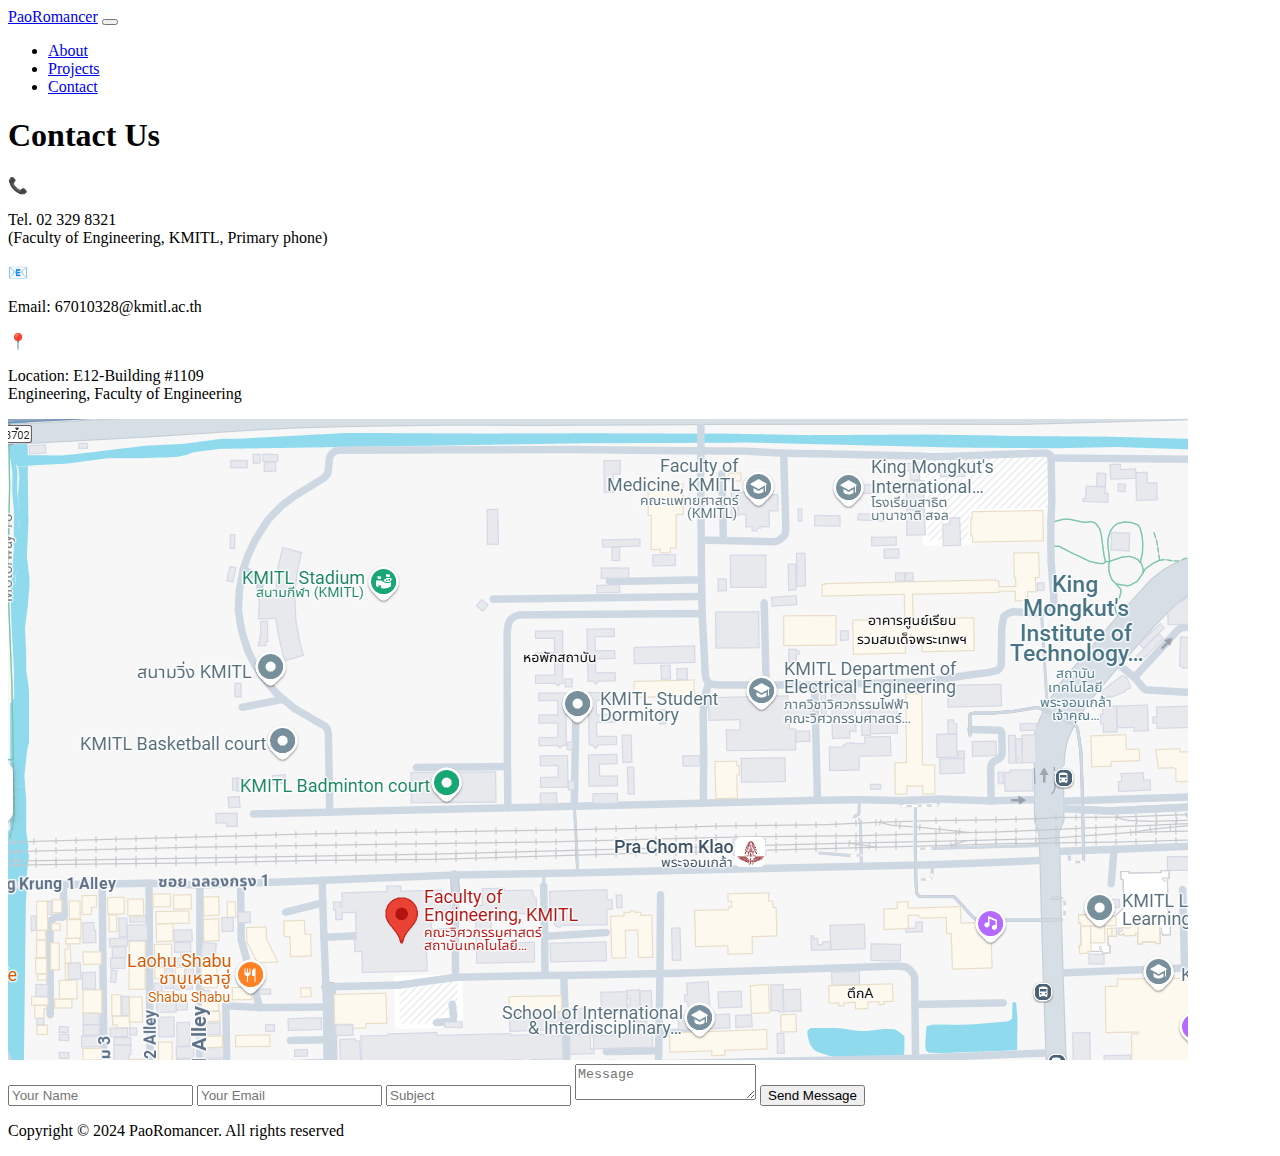
==== Contact.html @ c9e91832 "Add files via upload" ====
<!doctype html>
<html lang="en">
<head>
    <meta charset="utf-8">
    <meta name="viewport" content="width=device-width, initial-scale=1, shrink-to-fit=no">
    <meta name="description" content="">
    <meta name="author" content="">
    <title>Contact</title>
    <link rel="stylesheet" href="css/bootstrap.min.css">
    <link rel="stylesheet" href="css/unicons.css">
    <link rel="stylesheet" href="css/owl.carousel.min.css">
    <link rel="stylesheet" href="css/owl.theme.default.min.css">
    <link rel="stylesheet" href="css/tooplate-style.css">
    <link rel="stylesheet" href="css/styles.css">

</head>
<body>

<!-- MENU -->
<nav class="navbar navbar-expand-sm navbar-light">
    <div class="container">
        <a class="navbar-brand" href="index.html"><i class='uil uil-user'></i> PaoRomancer</a>
        <button class="navbar-toggler" type="button" data-toggle="collapse" data-target="#navbarNav" aria-controls="navbarNav" aria-expanded="false"
            aria-label="Toggle navigation">
            <span class="navbar-toggler-icon"></span>
        </button>
        <div class="collapse navbar-collapse" id="navbarNav">
            <ul class="navbar-nav mx-auto">
                <li class="nav-item">
                    <a href="index.html#about" class="nav-link"><span data-hover="About">About</span></a>
                </li>
                <li class="nav-item">
                    <a href="index.html#project" class="nav-link"><span data-hover="Projects">Projects</span></a>
                </li>
                <li class="nav-item">
                    <a href="Contact.html" class="nav-link"><span data-hover="Contact">Contact</span></a>
                </li>
            </ul>
        </div>
    </div>
</nav>



    <section class="contact-us">
        <h1>Contact Us</h1>
        <div class="contact-info">
            <div class="info-box">
                <span>📞</span>
                <p>Tel. 02 329 8321 <br>(Faculty of Engineering, KMITL, Primary phone)</p>
            </div>
            <div class="info-box">
                <span>📧</span>
                <p>Email: 67010328@kmitl.ac.th</p>
            </div>
            <div class="info-box">
                <span>📍</span>
                <p>Location: E12-Building #1109 <br>Engineering, Faculty of Engineering </p>
            </div>
        </div>
        <div class="form-map">
            <div class="map">
                <a href="https://www.google.com/maps/place/Faculty+of+Engineering,+KMITL/@13.7286717,100.7719203,17z/data=!4m14!1m7!3m6!1s0x311d664988a1bedf:0xcc678f180e221cd0!2sKing+Mongkut's+Institute+of+Technology+Ladkrabang!8m2!3d13.7298889!4d100.7782323!16zL20vMDRrbHZk!3m5!1s0x311d664bb802c079:0x947a912a091b0339!8m2!3d13.7274304!4d100.7724534!16s%2Fg%2F120tb6xw?authuser=0&entry=ttu&g_ep=EgoyMDI0MTExMy4xIKXMDSoASAFQAw%3D%3D" target="_blank">
                    <img src="eng.kmitlmap.png" alt="Map">
                  </a>
            </div>
            <form>
                <input type="text" name="name" placeholder="Your Name" required>
                <input type="email" name="email" placeholder="Your Email" required>
                <input type="text" name="subject" placeholder="Subject" required>
                <textarea name="message" placeholder="Message" required></textarea>
                <button type="submit">Send Message</button>
            </form>
        </div>
    </section>



<!-- FOOTER -->
<footer class="footer py-5">
    <div class="container">
        <div class="row">
            <div class="col-lg-12 col-12">                                
                <p class="copyright-text text-center">Copyright &copy; 2024 PaoRomancer. All rights reserved</p>
            </div>
        </div>
    </div>
</footer>

<script src="js/jquery-3.3.1.min.js"></script>
<script src="js/popper.min.js"></script>
<script src="js/bootstrap.min.js"></script>
<script src="js/Headroom.js"></script>
<script src="js/jQuery.headroom.js"></script>
<script src="js/owl.carousel.min.js"></script>
<script src="js/smoothscroll.js"></script>
<script src="js/custom.js"></script>


</body>
</html>
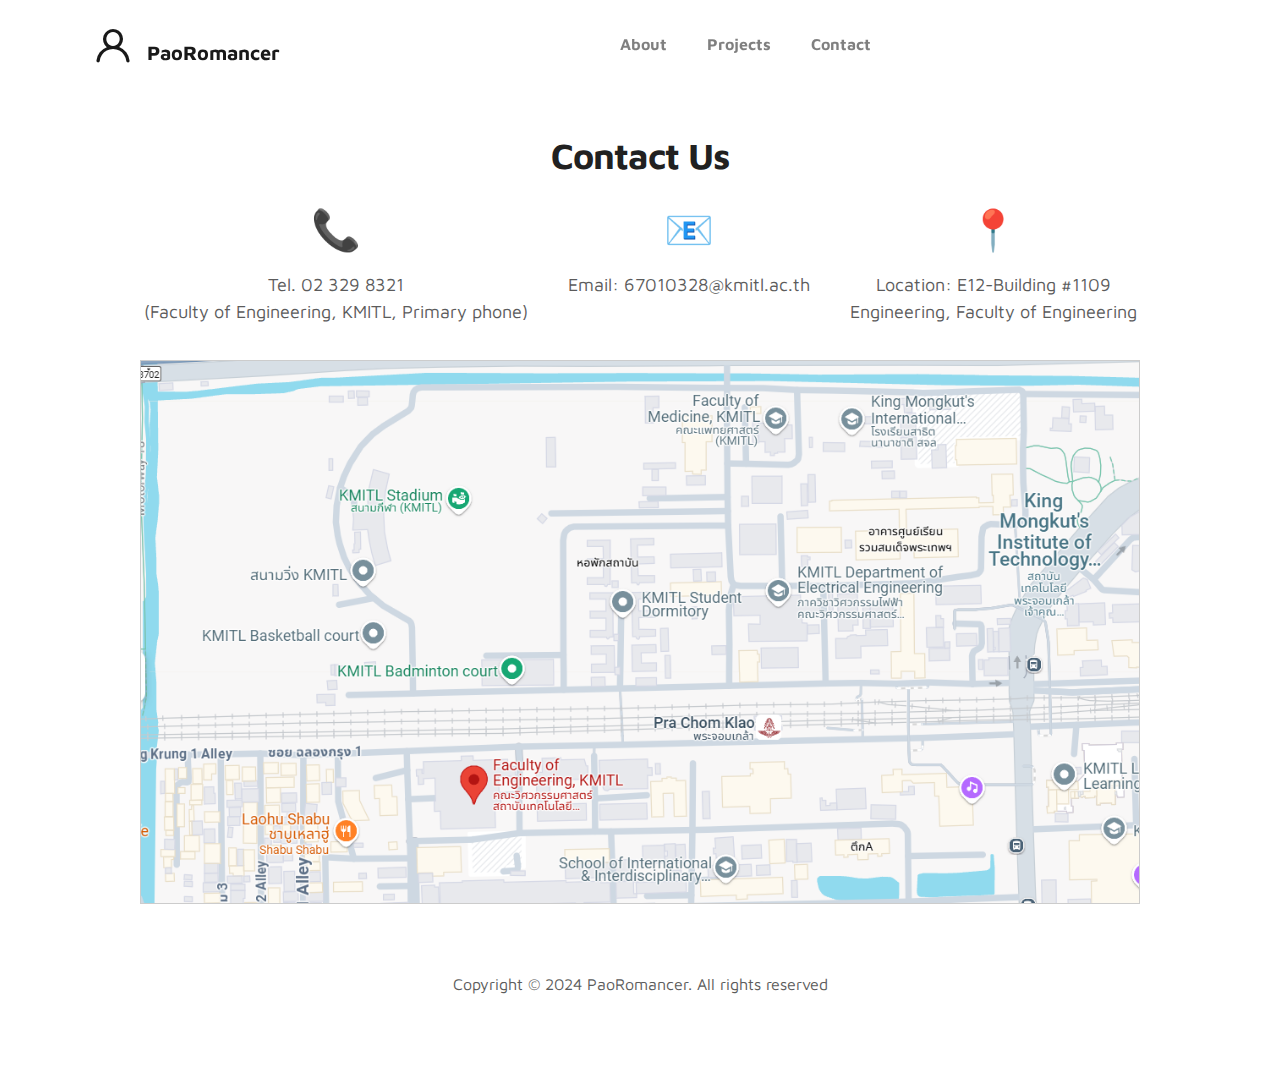
==== commit a8a3d20b: "Add files via upload" ====
--- a/Contact.html
+++ b/Contact.html
@@ -64,13 +64,6 @@
                     <img src="eng.kmitlmap.png" alt="Map">
                   </a>
             </div>
-            <form>
-                <input type="text" name="name" placeholder="Your Name" required>
-                <input type="email" name="email" placeholder="Your Email" required>
-                <input type="text" name="subject" placeholder="Subject" required>
-                <textarea name="message" placeholder="Message" required></textarea>
-                <button type="submit">Send Message</button>
-            </form>
         </div>
     </section>
 
--- a/css/unicons.css
+++ b/css/unicons.css
@@ -0,0 +1,1058 @@
+@font-face {
+  font-family: 'unicons';
+  src: url('../font/unicons.eot?42479262');
+  src: url('../font/unicons.eot?42479262#iefix') format('embedded-opentype'),
+       url('../font/unicons.woff2?42479262') format('woff2'),
+       url('../font/unicons.woff?42479262') format('woff'),
+       url('../font/unicons.ttf?42479262') format('truetype'),
+       url('../font/unicons.svg?42479262#unicons') format('svg');
+  font-weight: normal;
+  font-style: normal;
+}
+/* Chrome hack: SVG is rendered more smooth in Windozze. 100% magic, uncomment if you need it. */
+/* Note, that will break hinting! In other OS-es font will be not as sharp as it could be */
+/*
+@media screen and (-webkit-min-device-pixel-ratio:0) {
+  @font-face {
+    font-family: 'unicons';
+    src: url('../font/unicons.svg?42479262#unicons') format('svg');
+  }
+}
+*/
+ 
+ [class^="uil-"]:before, [class*=" uil-"]:before {
+  font-family: "unicons";
+  font-style: normal;
+  font-weight: normal;
+  speak: none;
+ 
+  display: inline-block;
+  text-decoration: inherit;
+  width: 1em;
+  margin-right: .2em;
+  text-align: center;
+  /* opacity: .8; */
+ 
+  /* For safety - reset parent styles, that can break glyph codes*/
+  font-variant: normal;
+  text-transform: none;
+ 
+  /* fix buttons height, for twitter bootstrap */
+  line-height: 1em;
+ 
+  /* Animation center compensation - margins should be symmetric */
+  /* remove if not needed */
+  margin-left: .2em;
+ 
+  /* you can be more comfortable with increased icons size */
+  /* font-size: 120%; */
+ 
+  /* Font smoothing. That was taken from TWBS */
+  -webkit-font-smoothing: antialiased;
+  -moz-osx-font-smoothing: grayscale;
+ 
+  /* Uncomment for 3D effect */
+  /* text-shadow: 1px 1px 1px rgba(127, 127, 127, 0.3); */
+}
+ 
+.uil-abacus:before { content: '\e800'; } /* '' */
+.uil-accessible-icon-alt:before { content: '\e801'; } /* '' */
+.uil-adjust-alt:before { content: '\e802'; } /* '' */
+.uil-adjust-circle:before { content: '\e803'; } /* '' */
+.uil-adjust-half:before { content: '\e804'; } /* '' */
+.uil-adjust:before { content: '\e805'; } /* '' */
+.uil-airplay:before { content: '\e806'; } /* '' */
+.uil-align-alt:before { content: '\e807'; } /* '' */
+.uil-align-center-alt:before { content: '\e808'; } /* '' */
+.uil-align-center-h:before { content: '\e809'; } /* '' */
+.uil-align-center-justify:before { content: '\e80a'; } /* '' */
+.uil-align-center-v:before { content: '\e80b'; } /* '' */
+.uil-align-center:before { content: '\e80c'; } /* '' */
+.uil-align-justify:before { content: '\e80d'; } /* '' */
+.uil-align-left-justify:before { content: '\e80e'; } /* '' */
+.uil-align-left:before { content: '\e80f'; } /* '' */
+.uil-align-letter-right:before { content: '\e810'; } /* '' */
+.uil-align-right-justify:before { content: '\e811'; } /* '' */
+.uil-align-right:before { content: '\e812'; } /* '' */
+.uil-align:before { content: '\e813'; } /* '' */
+.uil-ambulance:before { content: '\e814'; } /* '' */
+.uil-analysis:before { content: '\e815'; } /* '' */
+.uil-analytics:before { content: '\e816'; } /* '' */
+.uil-anchor:before { content: '\e817'; } /* '' */
+.uil-android-phone-slash:before { content: '\e818'; } /* '' */
+.uil-angle-double-down:before { content: '\e819'; } /* '' */
+.uil-angle-double-left:before { content: '\e81a'; } /* '' */
+.uil-angle-double-right:before { content: '\e81b'; } /* '' */
+.uil-angle-double-up:before { content: '\e81c'; } /* '' */
+.uil-angle-down:before { content: '\e81d'; } /* '' */
+.uil-angle-left:before { content: '\e81e'; } /* '' */
+.uil-angle-right-b:before { content: '\e81f'; } /* '' */
+.uil-angle-right:before { content: '\e820'; } /* '' */
+.uil-angle-up:before { content: '\e821'; } /* '' */
+.uil-annoyed-alt:before { content: '\e822'; } /* '' */
+.uil-annoyed:before { content: '\e823'; } /* '' */
+.uil-apps:before { content: '\e824'; } /* '' */
+.uil-archive-alt:before { content: '\e825'; } /* '' */
+.uil-archive:before { content: '\e826'; } /* '' */
+.uil-arrow-break:before { content: '\e827'; } /* '' */
+.uil-arrow-circle-down:before { content: '\e828'; } /* '' */
+.uil-arrow-circle-left:before { content: '\e829'; } /* '' */
+.uil-arrow-circle-right:before { content: '\e82a'; } /* '' */
+.uil-arrow-circle-up:before { content: '\e82b'; } /* '' */
+.uil-arrow-compress-h:before { content: '\e82c'; } /* '' */
+.uil-arrow-down-left:before { content: '\e82d'; } /* '' */
+.uil-arrow-down-right:before { content: '\e82e'; } /* '' */
+.uil-arrow-down:before { content: '\e82f'; } /* '' */
+.uil-arrow-from-right:before { content: '\e830'; } /* '' */
+.uil-arrow-from-top:before { content: '\e831'; } /* '' */
+.uil-arrow-growth:before { content: '\e832'; } /* '' */
+.uil-arrow-left:before { content: '\e833'; } /* '' */
+.uil-arrow-random:before { content: '\e834'; } /* '' */
+.uil-arrow-resize-diagonal:before { content: '\e835'; } /* '' */
+.uil-arrow-right:before { content: '\e836'; } /* '' */
+.uil-arrow-to-bottom:before { content: '\e837'; } /* '' */
+.uil-arrow-to-right:before { content: '\e838'; } /* '' */
+.uil-arrow-up-left:before { content: '\e839'; } /* '' */
+.uil-arrow-up-right:before { content: '\e83a'; } /* '' */
+.uil-arrow-up:before { content: '\e83b'; } /* '' */
+.uil-arrows-h-alt:before { content: '\e83c'; } /* '' */
+.uil-arrows-h:before { content: '\e83d'; } /* '' */
+.uil-arrows-left-down:before { content: '\e83e'; } /* '' */
+.uil-arrows-maximize:before { content: '\e83f'; } /* '' */
+.uil-arrows-merge:before { content: '\e840'; } /* '' */
+.uil-arrows-resize-h:before { content: '\e841'; } /* '' */
+.uil-arrows-resize-v:before { content: '\e842'; } /* '' */
+.uil-arrows-resize:before { content: '\e843'; } /* '' */
+.uil-arrows-right-down:before { content: '\e844'; } /* '' */
+.uil-arrows-shrink-h:before { content: '\e845'; } /* '' */
+.uil-arrows-shrink-v:before { content: '\e846'; } /* '' */
+.uil-arrows-up-right:before { content: '\e847'; } /* '' */
+.uil-arrows-v-alt:before { content: '\e848'; } /* '' */
+.uil-arrows-v:before { content: '\e849'; } /* '' */
+.uil-at:before { content: '\e84a'; } /* '' */
+.uil-atm-card:before { content: '\e84b'; } /* '' */
+.uil-atom:before { content: '\e84c'; } /* '' */
+.uil-auto-flash:before { content: '\e84d'; } /* '' */
+.uil-award-alt:before { content: '\e84e'; } /* '' */
+.uil-award:before { content: '\e84f'; } /* '' */
+.uil-baby-carriage:before { content: '\e850'; } /* '' */
+.uil-backpack:before { content: '\e851'; } /* '' */
+.uil-backspace:before { content: '\e852'; } /* '' */
+.uil-backward:before { content: '\e853'; } /* '' */
+.uil-bag-alt:before { content: '\e854'; } /* '' */
+.uil-bag-slash:before { content: '\e855'; } /* '' */
+.uil-bag:before { content: '\e856'; } /* '' */
+.uil-ball:before { content: '\e857'; } /* '' */
+.uil-ban:before { content: '\e858'; } /* '' */
+.uil-bars:before { content: '\e859'; } /* '' */
+.uil-basketball-hoop:before { content: '\e85a'; } /* '' */
+.uil-basketball:before { content: '\e85b'; } /* '' */
+.uil-battery-bolt:before { content: '\e85c'; } /* '' */
+.uil-battery-empty:before { content: '\e85d'; } /* '' */
+.uil-bed-double:before { content: '\e85e'; } /* '' */
+.uil-bed:before { content: '\e85f'; } /* '' */
+.uil-bell-school:before { content: '\e860'; } /* '' */
+.uil-bell-slash:before { content: '\e861'; } /* '' */
+.uil-bill:before { content: '\e862'; } /* '' */
+.uil-bitcoin-circle:before { content: '\e863'; } /* '' */
+.uil-bitcoin:before { content: '\e864'; } /* '' */
+.uil-bluetooth-b:before { content: '\e865'; } /* '' */
+.uil-bolt-alt:before { content: '\e866'; } /* '' */
+.uil-bolt-slash:before { content: '\e867'; } /* '' */
+.uil-bolt:before { content: '\e868'; } /* '' */
+.uil-book-alt:before { content: '\e869'; } /* '' */
+.uil-book-medical:before { content: '\e86a'; } /* '' */
+.uil-book-open:before { content: '\e86b'; } /* '' */
+.uil-book-reader:before { content: '\e86c'; } /* '' */
+.uil-book:before { content: '\e86d'; } /* '' */
+.uil-bookmark-full:before { content: '\e86e'; } /* '' */
+.uil-bookmark:before { content: '\e86f'; } /* '' */
+.uil-books:before { content: '\e870'; } /* '' */
+.uil-boombox:before { content: '\e871'; } /* '' */
+.uil-border-alt:before { content: '\e872'; } /* '' */
+.uil-border-bottom:before { content: '\e873'; } /* '' */
+.uil-border-clear:before { content: '\e874'; } /* '' */
+.uil-border-horizontal:before { content: '\e875'; } /* '' */
+.uil-border-inner:before { content: '\e876'; } /* '' */
+.uil-border-left:before { content: '\e877'; } /* '' */
+.uil-border-out:before { content: '\e878'; } /* '' */
+.uil-border-right:before { content: '\e879'; } /* '' */
+.uil-border-top:before { content: '\e87a'; } /* '' */
+.uil-border-vertical:before { content: '\e87b'; } /* '' */
+.uil-box:before { content: '\e87c'; } /* '' */
+.uil-briefcase-alt:before { content: '\e87d'; } /* '' */
+.uil-briefcase:before { content: '\e87e'; } /* '' */
+.uil-bright:before { content: '\e87f'; } /* '' */
+.uil-brightness-empty:before { content: '\e880'; } /* '' */
+.uil-brightness-half:before { content: '\e881'; } /* '' */
+.uil-brightness-low:before { content: '\e882'; } /* '' */
+.uil-brightness-minus:before { content: '\e883'; } /* '' */
+.uil-brightness-plus:before { content: '\e884'; } /* '' */
+.uil-brightness:before { content: '\e885'; } /* '' */
+.uil-bring-bottom:before { content: '\e886'; } /* '' */
+.uil-bring-front:before { content: '\e887'; } /* '' */
+.uil-brush-alt:before { content: '\e888'; } /* '' */
+.uil-bug:before { content: '\e889'; } /* '' */
+.uil-building:before { content: '\e88a'; } /* '' */
+.uil-bullseye:before { content: '\e88b'; } /* '' */
+.uil-bus-alt:before { content: '\e88c'; } /* '' */
+.uil-bus-school:before { content: '\e88d'; } /* '' */
+.uil-bus:before { content: '\e88e'; } /* '' */
+.uil-calcualtor:before { content: '\e88f'; } /* '' */
+.uil-calculator-alt:before { content: '\e890'; } /* '' */
+.uil-calendar-alt:before { content: '\e891'; } /* '' */
+.uil-calendar-slash:before { content: '\e892'; } /* '' */
+.uil-calender:before { content: '\e893'; } /* '' */
+.uil-calling:before { content: '\e894'; } /* '' */
+.uil-camera-plus:before { content: '\e895'; } /* '' */
+.uil-camera-slash:before { content: '\e896'; } /* '' */
+.uil-camera:before { content: '\e897'; } /* '' */
+.uil-cancel:before { content: '\e898'; } /* '' */
+.uil-capsule:before { content: '\e899'; } /* '' */
+.uil-capture:before { content: '\e89a'; } /* '' */
+.uil-car-sideview:before { content: '\e89b'; } /* '' */
+.uil-car-slash:before { content: '\e89c'; } /* '' */
+.uil-car-wash:before { content: '\e89d'; } /* '' */
+.uil-car:before { content: '\e89e'; } /* '' */
+.uil-card-atm:before { content: '\e89f'; } /* '' */
+.uil-caret-right:before { content: '\e8a0'; } /* '' */
+.uil-cart:before { content: '\e8a1'; } /* '' */
+.uil-cell:before { content: '\e8a2'; } /* '' */
+.uil-celsius:before { content: '\e8a3'; } /* '' */
+.uil-chart-bar-alt:before { content: '\e8a4'; } /* '' */
+.uil-chart-bar:before { content: '\e8a5'; } /* '' */
+.uil-chart-down:before { content: '\e8a6'; } /* '' */
+.uil-chart-growth-alt:before { content: '\e8a7'; } /* '' */
+.uil-chart-growth:before { content: '\e8a8'; } /* '' */
+.uil-chart-line:before { content: '\e8a9'; } /* '' */
+.uil-chart-pie-alt:before { content: '\e8aa'; } /* '' */
+.uil-chart-pie:before { content: '\e8ab'; } /* '' */
+.uil-chart:before { content: '\e8ac'; } /* '' */
+.uil-chat-bubble-user:before { content: '\e8ad'; } /* '' */
+.uil-chat-info:before { content: '\e8ae'; } /* '' */
+.uil-chat:before { content: '\e8af'; } /* '' */
+.uil-check-circle:before { content: '\e8b0'; } /* '' */
+.uil-check-square:before { content: '\e8b1'; } /* '' */
+.uil-check:before { content: '\e8b2'; } /* '' */
+.uil-circle-layer:before { content: '\e8b3'; } /* '' */
+.uil-circle:before { content: '\e8b4'; } /* '' */
+.uil-circuit:before { content: '\e8b5'; } /* '' */
+.uil-clapper-board:before { content: '\e8b6'; } /* '' */
+.uil-clipboard-alt:before { content: '\e8b7'; } /* '' */
+.uil-clipboard-blank:before { content: '\e8b8'; } /* '' */
+.uil-clipboard-notes:before { content: '\e8b9'; } /* '' */
+.uil-clipboard:before { content: '\e8ba'; } /* '' */
+.uil-clock-eight:before { content: '\e8bb'; } /* '' */
+.uil-clock-five:before { content: '\e8bc'; } /* '' */
+.uil-clock-nine:before { content: '\e8bd'; } /* '' */
+.uil-clock-seven:before { content: '\e8be'; } /* '' */
+.uil-clock-ten:before { content: '\e8bf'; } /* '' */
+.uil-clock-three:before { content: '\e8c0'; } /* '' */
+.uil-clock-two:before { content: '\e8c1'; } /* '' */
+.uil-clock:before { content: '\e8c2'; } /* '' */
+.uil-closed-captioning:before { content: '\e8c3'; } /* '' */
+.uil-cloud-block:before { content: '\e8c4'; } /* '' */
+.uil-cloud-bookmark:before { content: '\e8c5'; } /* '' */
+.uil-cloud-check:before { content: '\e8c6'; } /* '' */
+.uil-cloud-computing:before { content: '\e8c7'; } /* '' */
+.uil-cloud-data-connection:before { content: '\e8c8'; } /* '' */
+.uil-cloud-database-tree:before { content: '\e8c9'; } /* '' */
+.uil-cloud-download:before { content: '\e8ca'; } /* '' */
+.uil-cloud-drizzle:before { content: '\e8cb'; } /* '' */
+.uil-cloud-exclamation:before { content: '\e8cc'; } /* '' */
+.uil-cloud-hail:before { content: '\e8cd'; } /* '' */
+.uil-cloud-heart:before { content: '\e8ce'; } /* '' */
+.uil-cloud-info:before { content: '\e8cf'; } /* '' */
+.uil-cloud-lock:before { content: '\e8d0'; } /* '' */
+.uil-cloud-meatball:before { content: '\e8d1'; } /* '' */
+.uil-cloud-moon-hail:before { content: '\e8d2'; } /* '' */
+.uil-cloud-moon-meatball:before { content: '\e8d3'; } /* '' */
+.uil-cloud-moon-rain:before { content: '\e8d4'; } /* '' */
+.uil-cloud-moon-showers:before { content: '\e8d5'; } /* '' */
+.uil-cloud-moon:before { content: '\e8d6'; } /* '' */
+.uil-cloud-question:before { content: '\e8d7'; } /* '' */
+.uil-cloud-rain-sun:before { content: '\e8d8'; } /* '' */
+.uil-cloud-rain:before { content: '\e8d9'; } /* '' */
+.uil-cloud-redo:before { content: '\e8da'; } /* '' */
+.uil-cloud-set:before { content: '\e8db'; } /* '' */
+.uil-cloud-share:before { content: '\e8dc'; } /* '' */
+.uil-cloud-shield:before { content: '\e8dd'; } /* '' */
+.uil-cloud-showers-alt:before { content: '\e8de'; } /* '' */
+.uil-cloud-showers-heavy:before { content: '\e8df'; } /* '' */
+.uil-cloud-showers:before { content: '\e8e0'; } /* '' */
+.uil-cloud-slash:before { content: '\e8e1'; } /* '' */
+.uil-cloud-sun-hail:before { content: '\e8e2'; } /* '' */
+.uil-cloud-sun-meatball:before { content: '\e8e3'; } /* '' */
+.uil-cloud-sun-rain-alt:before { content: '\e8e4'; } /* '' */
+.uil-cloud-sun-rain:before { content: '\e8e5'; } /* '' */
+.uil-cloud-sun-tear:before { content: '\e8e6'; } /* '' */
+.uil-cloud-sun:before { content: '\e8e7'; } /* '' */
+.uil-cloud-times:before { content: '\e8e8'; } /* '' */
+.uil-cloud-unlock:before { content: '\e8e9'; } /* '' */
+.uil-cloud-upload:before { content: '\e8ea'; } /* '' */
+.uil-cloud-wifi:before { content: '\e8eb'; } /* '' */
+.uil-cloud-wind:before { content: '\e8ec'; } /* '' */
+.uil-cloud:before { content: '\e8ed'; } /* '' */
+.uil-clouds:before { content: '\e8ee'; } /* '' */
+.uil-club:before { content: '\e8ef'; } /* '' */
+.uil-code:before { content: '\e8f0'; } /* '' */
+.uil-coffee:before { content: '\e8f1'; } /* '' */
+.uil-cog:before { content: '\e8f2'; } /* '' */
+.uil-coins:before { content: '\e8f3'; } /* '' */
+.uil-columns:before { content: '\e8f4'; } /* '' */
+.uil-comment-alt-block:before { content: '\e8f5'; } /* '' */
+.uil-comment-alt-chart-lines:before { content: '\e8f6'; } /* '' */
+.uil-comment-alt-check:before { content: '\e8f7'; } /* '' */
+.uil-comment-alt-dots:before { content: '\e8f8'; } /* '' */
+.uil-comment-alt-download:before { content: '\e8f9'; } /* '' */
+.uil-comment-alt-edit:before { content: '\e8fa'; } /* '' */
+.uil-comment-alt-exclamation:before { content: '\e8fb'; } /* '' */
+.uil-comment-alt-heart:before { content: '\e8fc'; } /* '' */
+.uil-comment-alt-image:before { content: '\e8fd'; } /* '' */
+.uil-comment-alt-info:before { content: '\e8fe'; } /* '' */
+.uil-comment-alt-lines:before { content: '\e8ff'; } /* '' */
+.uil-comment-alt-lock:before { content: '\e900'; } /* '' */
+.uil-comment-alt-medical:before { content: '\e901'; } /* '' */
+.uil-comment-alt-message:before { content: '\e902'; } /* '' */
+.uil-comment-alt-notes:before { content: '\e903'; } /* '' */
+.uil-comment-alt-plus:before { content: '\e904'; } /* '' */
+.uil-comment-alt-question:before { content: '\e905'; } /* '' */
+.uil-comment-alt-redo:before { content: '\e906'; } /* '' */
+.uil-comment-alt-search:before { content: '\e907'; } /* '' */
+.uil-comment-alt-share:before { content: '\e908'; } /* '' */
+.uil-comment-alt-shield:before { content: '\e909'; } /* '' */
+.uil-comment-alt-upload:before { content: '\e90a'; } /* '' */
+.uil-comment-alt-verify:before { content: '\e90b'; } /* '' */
+.uil-comment-alt:before { content: '\e90c'; } /* '' */
+.uil-comment-block:before { content: '\e90d'; } /* '' */
+.uil-comment-chart-line:before { content: '\e90e'; } /* '' */
+.uil-comment-check:before { content: '\e90f'; } /* '' */
+.uil-comment-dots:before { content: '\e910'; } /* '' */
+.uil-comment-download:before { content: '\e911'; } /* '' */
+.uil-comment-edit:before { content: '\e912'; } /* '' */
+.uil-comment-exclamation:before { content: '\e913'; } /* '' */
+.uil-comment-heart:before { content: '\e914'; } /* '' */
+.uil-comment-image:before { content: '\e915'; } /* '' */
+.uil-comment-info-alt:before { content: '\e916'; } /* '' */
+.uil-comment-info:before { content: '\e917'; } /* '' */
+.uil-comment-lines:before { content: '\e918'; } /* '' */
+.uil-comment-lock:before { content: '\e919'; } /* '' */
+.uil-comment-medical:before { content: '\e91a'; } /* '' */
+.uil-comment-message:before { content: '\e91b'; } /* '' */
+.uil-comment-notes:before { content: '\e91c'; } /* '' */
+.uil-comment-plus:before { content: '\e91d'; } /* '' */
+.uil-comment-question:before { content: '\e91e'; } /* '' */
+.uil-comment-redo:before { content: '\e91f'; } /* '' */
+.uil-comment-search:before { content: '\e920'; } /* '' */
+.uil-comment-share:before { content: '\e921'; } /* '' */
+.uil-comment-shield:before { content: '\e922'; } /* '' */
+.uil-comment-slash:before { content: '\e923'; } /* '' */
+.uil-comment-upload:before { content: '\e924'; } /* '' */
+.uil-comment-verify:before { content: '\e925'; } /* '' */
+.uil-comment:before { content: '\e926'; } /* '' */
+.uil-comments-alt:before { content: '\e927'; } /* '' */
+.uil-comments:before { content: '\e928'; } /* '' */
+.uil-commnet-alt-slash:before { content: '\e929'; } /* '' */
+.uil-compact-disc:before { content: '\e92a'; } /* '' */
+.uil-compass:before { content: '\e92b'; } /* '' */
+.uil-compress-alt-left:before { content: '\e92c'; } /* '' */
+.uil-compress-alt:before { content: '\e92d'; } /* '' */
+.uil-compress-arrows:before { content: '\e92e'; } /* '' */
+.uil-compress-lines:before { content: '\e92f'; } /* '' */
+.uil-compress-point:before { content: '\e930'; } /* '' */
+.uil-compress-v:before { content: '\e931'; } /* '' */
+.uil-compress:before { content: '\e932'; } /* '' */
+.uil-computer-mouse:before { content: '\e933'; } /* '' */
+.uil-confused:before { content: '\e934'; } /* '' */
+.uil-constructor:before { content: '\e935'; } /* '' */
+.uil-copy-alt:before { content: '\e936'; } /* '' */
+.uil-copy-landscape:before { content: '\e937'; } /* '' */
+.uil-copy:before { content: '\e938'; } /* '' */
+.uil-copyright:before { content: '\e939'; } /* '' */
+.uil-corner-down-left:before { content: '\e93a'; } /* '' */
+.uil-corner-down-right-alt:before { content: '\e93b'; } /* '' */
+.uil-corner-down-right:before { content: '\e93c'; } /* '' */
+.uil-corner-left-down:before { content: '\e93d'; } /* '' */
+.uil-corner-right-down:before { content: '\e93e'; } /* '' */
+.uil-corner-up-left-alt:before { content: '\e93f'; } /* '' */
+.uil-corner-up-left:before { content: '\e940'; } /* '' */
+.uil-corner-up-right-alt:before { content: '\e941'; } /* '' */
+.uil-corner-up-right:before { content: '\e942'; } /* '' */
+.uil-creative-commons-pd-alt:before { content: '\e943'; } /* '' */
+.uil-creative-commons-pd:before { content: '\e944'; } /* '' */
+.uil-crockery:before { content: '\e945'; } /* '' */
+.uil-crop-alt-rotate-left:before { content: '\e946'; } /* '' */
+.uil-crop-alt-rotate-right:before { content: '\e947'; } /* '' */
+.uil-crop-alt:before { content: '\e948'; } /* '' */
+.uil-crosshair-alt:before { content: '\e949'; } /* '' */
+.uil-crosshair:before { content: '\e94a'; } /* '' */
+.uil-crosshairs:before { content: '\e94b'; } /* '' */
+.uil-cube:before { content: '\e94c'; } /* '' */
+.uil-data-sharing:before { content: '\e94d'; } /* '' */
+.uil-database-alt:before { content: '\e94e'; } /* '' */
+.uil-database:before { content: '\e94f'; } /* '' */
+.uil-desert:before { content: '\e950'; } /* '' */
+.uil-desktop-alt-slash:before { content: '\e951'; } /* '' */
+.uil-desktop-alt:before { content: '\e952'; } /* '' */
+.uil-desktop-cloud-alt:before { content: '\e953'; } /* '' */
+.uil-desktop-slash:before { content: '\e954'; } /* '' */
+.uil-desktop:before { content: '\e955'; } /* '' */
+.uil-dialpad-alt:before { content: '\e956'; } /* '' */
+.uil-dialpad:before { content: '\e957'; } /* '' */
+.uil-diamond:before { content: '\e958'; } /* '' */
+.uil-diary-alt:before { content: '\e959'; } /* '' */
+.uil-diary:before { content: '\e95a'; } /* '' */
+.uil-dice-five:before { content: '\e95b'; } /* '' */
+.uil-dice-four:before { content: '\e95c'; } /* '' */
+.uil-dice-one:before { content: '\e95d'; } /* '' */
+.uil-dice-six:before { content: '\e95e'; } /* '' */
+.uil-dice-three:before { content: '\e95f'; } /* '' */
+.uil-dice-two:before { content: '\e960'; } /* '' */
+.uil-direction:before { content: '\e961'; } /* '' */
+.uil-directions:before { content: '\e962'; } /* '' */
+.uil-dizzy-meh:before { content: '\e963'; } /* '' */
+.uil-dna:before { content: '\e964'; } /* '' */
+.uil-document-layout-center:before { content: '\e965'; } /* '' */
+.uil-document-layout-left:before { content: '\e966'; } /* '' */
+.uil-document-layout-right:before { content: '\e967'; } /* '' */
+.uil-document:before { content: '\e968'; } /* '' */
+.uil-dollar-alt:before { content: '\e969'; } /* '' */
+.uil-dollar-sign-alt:before { content: '\e96a'; } /* '' */
+.uil-dollar-sign:before { content: '\e96b'; } /* '' */
+.uil-down-arrow:before { content: '\e96c'; } /* '' */
+.uil-download-alt:before { content: '\e96d'; } /* '' */
+.uil-dribbble:before { content: '\e96e'; } /* '' */
+.uil-drill:before { content: '\e96f'; } /* '' */
+.uil-dropbox:before { content: '\e970'; } /* '' */
+.uil-dumbbell:before { content: '\e971'; } /* '' */
+.uil-edit-alt:before { content: '\e972'; } /* '' */
+.uil-edit:before { content: '\e973'; } /* '' */
+.uil-ellipsis-h:before { content: '\e974'; } /* '' */
+.uil-ellipsis-v:before { content: '\e975'; } /* '' */
+.uil-emoji:before { content: '\e976'; } /* '' */
+.uil-enter:before { content: '\e977'; } /* '' */
+.uil-entry:before { content: '\e978'; } /* '' */
+.uil-envelope-add:before { content: '\e979'; } /* '' */
+.uil-envelope-alt:before { content: '\e97a'; } /* '' */
+.uil-envelope-block:before { content: '\e97b'; } /* '' */
+.uil-envelope-bookmark:before { content: '\e97c'; } /* '' */
+.uil-envelope-check:before { content: '\e97d'; } /* '' */
+.uil-envelope-download-alt:before { content: '\e97e'; } /* '' */
+.uil-envelope-download:before { content: '\e97f'; } /* '' */
+.uil-envelope-edit:before { content: '\e980'; } /* '' */
+.uil-envelope-exclamation:before { content: '\e981'; } /* '' */
+.uil-envelope-heart:before { content: '\e982'; } /* '' */
+.uil-envelope-info:before { content: '\e983'; } /* '' */
+.uil-envelope-lock:before { content: '\e984'; } /* '' */
+.uil-envelope-minus:before { content: '\e985'; } /* '' */
+.uil-envelope-open:before { content: '\e986'; } /* '' */
+.uil-envelope-question:before { content: '\e987'; } /* '' */
+.uil-envelope-receive:before { content: '\e988'; } /* '' */
+.uil-envelope-redo:before { content: '\e989'; } /* '' */
+.uil-envelope-search:before { content: '\e98a'; } /* '' */
+.uil-envelope-send:before { content: '\e98b'; } /* '' */
+.uil-envelope-share:before { content: '\e98c'; } /* '' */
+.uil-envelope-shield:before { content: '\e98d'; } /* '' */
+.uil-envelope-star:before { content: '\e98e'; } /* '' */
+.uil-envelope-times:before { content: '\e98f'; } /* '' */
+.uil-envelope-upload-alt:before { content: '\e990'; } /* '' */
+.uil-envelope-upload:before { content: '\e991'; } /* '' */
+.uil-envelope:before { content: '\e992'; } /* '' */
+.uil-envelopes:before { content: '\e993'; } /* '' */
+.uil-equal-circle:before { content: '\e994'; } /* '' */
+.uil-euro-circle:before { content: '\e995'; } /* '' */
+.uil-euro:before { content: '\e996'; } /* '' */
+.uil-exchange-alt:before { content: '\e997'; } /* '' */
+.uil-exchange:before { content: '\e998'; } /* '' */
+.uil-exclamation-circle:before { content: '\e999'; } /* '' */
+.uil-exclamation-octagon:before { content: '\e99a'; } /* '' */
+.uil-exclamation-triangle:before { content: '\e99b'; } /* '' */
+.uil-exclude:before { content: '\e99c'; } /* '' */
+.uil-exit:before { content: '\e99d'; } /* '' */
+.uil-expand-alt:before { content: '\e99e'; } /* '' */
+.uil-expand-arrows-alt:before { content: '\e99f'; } /* '' */
+.uil-expand-arrows:before { content: '\e9a0'; } /* '' */
+.uil-expand-from-corner:before { content: '\e9a1'; } /* '' */
+.uil-expand-left:before { content: '\e9a2'; } /* '' */
+.uil-export:before { content: '\e9a3'; } /* '' */
+.uil-exposure-alt:before { content: '\e9a4'; } /* '' */
+.uil-exposure-increase:before { content: '\e9a5'; } /* '' */
+.uil-external-link-alt:before { content: '\e9a6'; } /* '' */
+.uil-eye-slash:before { content: '\e9a7'; } /* '' */
+.uil-eye:before { content: '\e9a8'; } /* '' */
+.uil-facebook:before { content: '\e9a9'; } /* '' */
+.uil-fahrenheit:before { content: '\e9aa'; } /* '' */
+.uil-fast-mail-alt:before { content: '\e9ab'; } /* '' */
+.uil-fast-mail:before { content: '\e9ac'; } /* '' */
+.uil-favorite:before { content: '\e9ad'; } /* '' */
+.uil-feedback:before { content: '\e9ae'; } /* '' */
+.uil-file-alt:before { content: '\e9af'; } /* '' */
+.uil-file-blank:before { content: '\e9b0'; } /* '' */
+.uil-file-block-alt:before { content: '\e9b1'; } /* '' */
+.uil-file-bookmark-alt:before { content: '\e9b2'; } /* '' */
+.uil-file-check-alt:before { content: '\e9b3'; } /* '' */
+.uil-file-check:before { content: '\e9b4'; } /* '' */
+.uil-file-contract-dollar:before { content: '\e9b5'; } /* '' */
+.uil-file-copy-alt:before { content: '\e9b6'; } /* '' */
+.uil-file-download-alt:before { content: '\e9b7'; } /* '' */
+.uil-file-download:before { content: '\e9b8'; } /* '' */
+.uil-file-edit-alt:before { content: '\e9b9'; } /* '' */
+.uil-file-exclamation-alt:before { content: '\e9ba'; } /* '' */
+.uil-file-exclamation:before { content: '\e9bb'; } /* '' */
+.uil-file-heart:before { content: '\e9bc'; } /* '' */
+.uil-file-info-alt:before { content: '\e9bd'; } /* '' */
+.uil-file-landscape-alt:before { content: '\e9be'; } /* '' */
+.uil-file-landscape:before { content: '\e9bf'; } /* '' */
+.uil-file-lanscape-slash:before { content: '\e9c0'; } /* '' */
+.uil-file-lock-alt:before { content: '\e9c1'; } /* '' */
+.uil-file-medical-alt:before { content: '\e9c2'; } /* '' */
+.uil-file-medical:before { content: '\e9c3'; } /* '' */
+.uil-file-minus-alt:before { content: '\e9c4'; } /* '' */
+.uil-file-minus:before { content: '\e9c5'; } /* '' */
+.uil-file-network:before { content: '\e9c6'; } /* '' */
+.uil-file-plus-alt:before { content: '\e9c7'; } /* '' */
+.uil-file-plus:before { content: '\e9c8'; } /* '' */
+.uil-file-question-alt:before { content: '\e9c9'; } /* '' */
+.uil-file-question:before { content: '\e9ca'; } /* '' */
+.uil-file-redo-alt:before { content: '\e9cb'; } /* '' */
+.uil-file-search-alt:before { content: '\e9cc'; } /* '' */
+.uil-file-share-alt:before { content: '\e9cd'; } /* '' */
+.uil-file-shield-alt:before { content: '\e9ce'; } /* '' */
+.uil-file-slash:before { content: '\e9cf'; } /* '' */
+.uil-file-times-alt:before { content: '\e9d0'; } /* '' */
+.uil-file-times:before { content: '\e9d1'; } /* '' */
+.uil-file-upload-alt:before { content: '\e9d2'; } /* '' */
+.uil-file-upload:before { content: '\e9d3'; } /* '' */
+.uil-file:before { content: '\e9d4'; } /* '' */
+.uil-files-landscapes-alt:before { content: '\e9d5'; } /* '' */
+.uil-files-landscapes:before { content: '\e9d6'; } /* '' */
+.uil-film:before { content: '\e9d7'; } /* '' */
+.uil-filter-slash:before { content: '\e9d8'; } /* '' */
+.uil-filter:before { content: '\e9d9'; } /* '' */
+.uil-flask-potion:before { content: '\e9da'; } /* '' */
+.uil-flask:before { content: '\e9db'; } /* '' */
+.uil-flip-h-alt:before { content: '\e9dc'; } /* '' */
+.uil-flip-h:before { content: '\e9dd'; } /* '' */
+.uil-flip-v-alt:before { content: '\e9de'; } /* '' */
+.uil-flip-v:before { content: '\e9df'; } /* '' */
+.uil-flower:before { content: '\e9e0'; } /* '' */
+.uil-focus-add:before { content: '\e9e1'; } /* '' */
+.uil-focus-target:before { content: '\e9e2'; } /* '' */
+.uil-focus:before { content: '\e9e3'; } /* '' */
+.uil-folder-check:before { content: '\e9e4'; } /* '' */
+.uil-folder-download:before { content: '\e9e5'; } /* '' */
+.uil-folder-exclamation:before { content: '\e9e6'; } /* '' */
+.uil-folder-heart:before { content: '\e9e7'; } /* '' */
+.uil-folder-info:before { content: '\e9e8'; } /* '' */
+.uil-folder-lock:before { content: '\e9e9'; } /* '' */
+.uil-folder-medical:before { content: '\e9ea'; } /* '' */
+.uil-folder-minus:before { content: '\e9eb'; } /* '' */
+.uil-folder-network:before { content: '\e9ec'; } /* '' */
+.uil-folder-plus:before { content: '\e9ed'; } /* '' */
+.uil-folder-question:before { content: '\e9ee'; } /* '' */
+.uil-folder-slash:before { content: '\e9ef'; } /* '' */
+.uil-folder-times:before { content: '\e9f0'; } /* '' */
+.uil-folder-upload:before { content: '\e9f1'; } /* '' */
+.uil-folder:before { content: '\e9f2'; } /* '' */
+.uil-food:before { content: '\e9f3'; } /* '' */
+.uil-football-american:before { content: '\e9f4'; } /* '' */
+.uil-football-ball:before { content: '\e9f5'; } /* '' */
+.uil-football:before { content: '\e9f6'; } /* '' */
+.uil-forecastcloud-moon-tear:before { content: '\e9f7'; } /* '' */
+.uil-forwaded-call:before { content: '\e9f8'; } /* '' */
+.uil-forward:before { content: '\e9f9'; } /* '' */
+.uil-frown:before { content: '\e9fa'; } /* '' */
+.uil-game-structure:before { content: '\e9fb'; } /* '' */
+.uil-game:before { content: '\e9fc'; } /* '' */
+.uil-gift:before { content: '\e9fd'; } /* '' */
+.uil-glass-martini-alt-slash:before { content: '\e9fe'; } /* '' */
+.uil-glass-martini-alt:before { content: '\e9ff'; } /* '' */
+.uil-glass-martini:before { content: '\ea00'; } /* '' */
+.uil-glass-tea:before { content: '\ea01'; } /* '' */
+.uil-glass:before { content: '\ea02'; } /* '' */
+.uil-globe:before { content: '\ea03'; } /* '' */
+.uil-gold:before { content: '\ea04'; } /* '' */
+.uil-google-drive:before { content: '\ea05'; } /* '' */
+.uil-graduation-hat:before { content: '\ea06'; } /* '' */
+.uil-graph-bar:before { content: '\ea07'; } /* '' */
+.uil-grid:before { content: '\ea08'; } /* '' */
+.uil-grids:before { content: '\ea09'; } /* '' */
+.uil-grin-tongue-wink-alt:before { content: '\ea0a'; } /* '' */
+.uil-grin-tongue-wink:before { content: '\ea0b'; } /* '' */
+.uil-grin:before { content: '\ea0c'; } /* '' */
+.uil-grip-horizontal-line:before { content: '\ea0d'; } /* '' */
+.uil-hdd:before { content: '\ea0e'; } /* '' */
+.uil-headphones-alt:before { content: '\ea0f'; } /* '' */
+.uil-headphones:before { content: '\ea10'; } /* '' */
+.uil-heart-alt:before { content: '\ea11'; } /* '' */
+.uil-heart-medical:before { content: '\ea12'; } /* '' */
+.uil-heart-rate:before { content: '\ea13'; } /* '' */
+.uil-heart-sign:before { content: '\ea14'; } /* '' */
+.uil-heart:before { content: '\ea15'; } /* '' */
+.uil-heartbeat:before { content: '\ea16'; } /* '' */
+.uil-history-alt:before { content: '\ea17'; } /* '' */
+.uil-history:before { content: '\ea18'; } /* '' */
+.uil-home-alt:before { content: '\ea19'; } /* '' */
+.uil-home:before { content: '\ea1a'; } /* '' */
+.uil-horizontal-align-center:before { content: '\ea1b'; } /* '' */
+.uil-horizontal-align-left:before { content: '\ea1c'; } /* '' */
+.uil-horizontal-align-right:before { content: '\ea1d'; } /* '' */
+.uil-horizontal-distribution-center:before { content: '\ea1e'; } /* '' */
+.uil-horizontal-distribution-left:before { content: '\ea1f'; } /* '' */
+.uil-horizontal-distribution-right:before { content: '\ea20'; } /* '' */
+.uil-hunting:before { content: '\ea21'; } /* '' */
+.uil-image-alt-slash:before { content: '\ea22'; } /* '' */
+.uil-image-block:before { content: '\ea23'; } /* '' */
+.uil-image-broken:before { content: '\ea24'; } /* '' */
+.uil-image-check:before { content: '\ea25'; } /* '' */
+.uil-image-download:before { content: '\ea26'; } /* '' */
+.uil-image-edit:before { content: '\ea27'; } /* '' */
+.uil-image-lock:before { content: '\ea28'; } /* '' */
+.uil-image-minus:before { content: '\ea29'; } /* '' */
+.uil-image-plus:before { content: '\ea2a'; } /* '' */
+.uil-image-question:before { content: '\ea2b'; } /* '' */
+.uil-image-redo:before { content: '\ea2c'; } /* '' */
+.uil-image-resize-landscape:before { content: '\ea2d'; } /* '' */
+.uil-image-resize-square:before { content: '\ea2e'; } /* '' */
+.uil-image-search:before { content: '\ea2f'; } /* '' */
+.uil-image-share:before { content: '\ea30'; } /* '' */
+.uil-image-shield:before { content: '\ea31'; } /* '' */
+.uil-image-slash:before { content: '\ea32'; } /* '' */
+.uil-image-times:before { content: '\ea33'; } /* '' */
+.uil-image-upload:before { content: '\ea34'; } /* '' */
+.uil-image-v:before { content: '\ea35'; } /* '' */
+.uil-image:before { content: '\ea36'; } /* '' */
+.uil-images:before { content: '\ea37'; } /* '' */
+.uil-incoming-call:before { content: '\ea38'; } /* '' */
+.uil-info-circle:before { content: '\ea39'; } /* '' */
+.uil-instagram:before { content: '\ea3a'; } /* '' */
+.uil-invoice:before { content: '\ea3b'; } /* '' */
+.uil-jackhammer:before { content: '\ea3c'; } /* '' */
+.uil-kayak:before { content: '\ea3d'; } /* '' */
+.uil-key-skeleton-alt:before { content: '\ea3e'; } /* '' */
+.uil-key-skeleton:before { content: '\ea3f'; } /* '' */
+.uil-keyboard-alt:before { content: '\ea40'; } /* '' */
+.uil-keyboard-hide:before { content: '\ea41'; } /* '' */
+.uil-keyboard-show:before { content: '\ea42'; } /* '' */
+.uil-keyboard:before { content: '\ea43'; } /* '' */
+.uil-keyhole-circle:before { content: '\ea44'; } /* '' */
+.uil-keyhole-square-full:before { content: '\ea45'; } /* '' */
+.uil-keyhole-square:before { content: '\ea46'; } /* '' */
+.uil-kid:before { content: '\ea47'; } /* '' */
+.uil-label-alt:before { content: '\ea48'; } /* '' */
+.uil-label:before { content: '\ea49'; } /* '' */
+.uil-lamp:before { content: '\ea4a'; } /* '' */
+.uil-laptop-cloud:before { content: '\ea4b'; } /* '' */
+.uil-laptop:before { content: '\ea4c'; } /* '' */
+.uil-laughing:before { content: '\ea4d'; } /* '' */
+.uil-layer-group-slash:before { content: '\ea4e'; } /* '' */
+.uil-layer-group:before { content: '\ea4f'; } /* '' */
+.uil-layers-alt:before { content: '\ea50'; } /* '' */
+.uil-layers-slash:before { content: '\ea51'; } /* '' */
+.uil-layers:before { content: '\ea52'; } /* '' */
+.uil-left-arrow-from-left:before { content: '\ea53'; } /* '' */
+.uil-left-arrow-to-left:before { content: '\ea54'; } /* '' */
+.uil-left-indent-alt:before { content: '\ea55'; } /* '' */
+.uil-left-indent:before { content: '\ea56'; } /* '' */
+.uil-life-ring:before { content: '\ea57'; } /* '' */
+.uil-lightbulb-alt:before { content: '\ea58'; } /* '' */
+.uil-lightbulb:before { content: '\ea59'; } /* '' */
+.uil-line-alt:before { content: '\ea5a'; } /* '' */
+.uil-line-spacing:before { content: '\ea5b'; } /* '' */
+.uil-link-alt:before { content: '\ea5c'; } /* '' */
+.uil-link-broken:before { content: '\ea5d'; } /* '' */
+.uil-link-h:before { content: '\ea5e'; } /* '' */
+.uil-link:before { content: '\ea5f'; } /* '' */
+.uil-list-ui-alt:before { content: '\ea60'; } /* '' */
+.uil-list-ul:before { content: '\ea61'; } /* '' */
+.uil-location-arrow-alt:before { content: '\ea62'; } /* '' */
+.uil-location-arrow:before { content: '\ea63'; } /* '' */
+.uil-location-pin-alt:before { content: '\ea64'; } /* '' */
+.uil-location-point:before { content: '\ea65'; } /* '' */
+.uil-location:before { content: '\ea66'; } /* '' */
+.uil-lock-access:before { content: '\ea67'; } /* '' */
+.uil-lock-alt:before { content: '\ea68'; } /* '' */
+.uil-lock-open-alt:before { content: '\ea69'; } /* '' */
+.uil-lock-slash:before { content: '\ea6a'; } /* '' */
+.uil-lock:before { content: '\ea6b'; } /* '' */
+.uil-mailbox-alt:before { content: '\ea6c'; } /* '' */
+.uil-mailbox:before { content: '\ea6d'; } /* '' */
+.uil-map-marker-alt:before { content: '\ea6e'; } /* '' */
+.uil-map-marker-edit:before { content: '\ea6f'; } /* '' */
+.uil-map-marker-info:before { content: '\ea70'; } /* '' */
+.uil-map-marker-minus:before { content: '\ea71'; } /* '' */
+.uil-map-marker-plus:before { content: '\ea72'; } /* '' */
+.uil-map-marker-question:before { content: '\ea73'; } /* '' */
+.uil-map-marker-shield:before { content: '\ea74'; } /* '' */
+.uil-map-marker-slash:before { content: '\ea75'; } /* '' */
+.uil-map-marker:before { content: '\ea76'; } /* '' */
+.uil-map-pin-alt:before { content: '\ea77'; } /* '' */
+.uil-map-pin:before { content: '\ea78'; } /* '' */
+.uil-map:before { content: '\ea79'; } /* '' */
+.uil-mars:before { content: '\ea7a'; } /* '' */
+.uil-maximize-left:before { content: '\ea7b'; } /* '' */
+.uil-medal:before { content: '\ea7c'; } /* '' */
+.uil-medical-drip:before { content: '\ea7d'; } /* '' */
+.uil-medical-square-full:before { content: '\ea7e'; } /* '' */
+.uil-medical-square:before { content: '\ea7f'; } /* '' */
+.uil-medical:before { content: '\ea80'; } /* '' */
+.uil-medkit:before { content: '\ea81'; } /* '' */
+.uil-meeting-board:before { content: '\ea82'; } /* '' */
+.uil-meh-alt:before { content: '\ea83'; } /* '' */
+.uil-meh-closed-eye:before { content: '\ea84'; } /* '' */
+.uil-meh:before { content: '\ea85'; } /* '' */
+.uil-message:before { content: '\ea86'; } /* '' */
+.uil-microphone-slash:before { content: '\ea87'; } /* '' */
+.uil-microphone:before { content: '\ea88'; } /* '' */
+.uil-minus-circle:before { content: '\ea89'; } /* '' */
+.uil-minus-path:before { content: '\ea8a'; } /* '' */
+.uil-minus-square-full:before { content: '\ea8b'; } /* '' */
+.uil-minus-square:before { content: '\ea8c'; } /* '' */
+.uil-minus:before { content: '\ea8d'; } /* '' */
+.uil-missed-call:before { content: '\ea8e'; } /* '' */
+.uil-mobey-bill-slash:before { content: '\ea8f'; } /* '' */
+.uil-mobile-android-alt:before { content: '\ea90'; } /* '' */
+.uil-mobile-android:before { content: '\ea91'; } /* '' */
+.uil-mobile-vibrate:before { content: '\ea92'; } /* '' */
+.uil-modem:before { content: '\ea93'; } /* '' */
+.uil-money-bill-stack:before { content: '\ea94'; } /* '' */
+.uil-money-bill:before { content: '\ea95'; } /* '' */
+.uil-money-insert:before { content: '\ea96'; } /* '' */
+.uil-money-stack:before { content: '\ea97'; } /* '' */
+.uil-money-withdraw:before { content: '\ea98'; } /* '' */
+.uil-money-withdrawal:before { content: '\ea99'; } /* '' */
+.uil-moneybag-alt:before { content: '\ea9a'; } /* '' */
+.uil-moneybag:before { content: '\ea9b'; } /* '' */
+.uil-monitor-heart-rate:before { content: '\ea9c'; } /* '' */
+.uil-monitor:before { content: '\ea9d'; } /* '' */
+.uil-moon-eclipse:before { content: '\ea9e'; } /* '' */
+.uil-moon:before { content: '\ea9f'; } /* '' */
+.uil-moonset:before { content: '\eaa0'; } /* '' */
+.uil-mountains-sun:before { content: '\eaa1'; } /* '' */
+.uil-mountains:before { content: '\eaa2'; } /* '' */
+.uil-mouse-alt:before { content: '\eaa3'; } /* '' */
+.uil-mouse:before { content: '\eaa4'; } /* '' */
+.uil-multiply:before { content: '\eaa5'; } /* '' */
+.uil-music-note:before { content: '\eaa6'; } /* '' */
+.uil-music-tune-slash:before { content: '\eaa7'; } /* '' */
+.uil-music:before { content: '\eaa8'; } /* '' */
+.uil-n-a:before { content: '\eaa9'; } /* '' */
+.uil-navigator:before { content: '\eaaa'; } /* '' */
+.uil-nerd:before { content: '\eaab'; } /* '' */
+.uil-newspaper:before { content: '\eaac'; } /* '' */
+.uil-ninja:before { content: '\eaad'; } /* '' */
+.uil-no-entry:before { content: '\eaae'; } /* '' */
+.uil-notebooks:before { content: '\eaaf'; } /* '' */
+.uil-notes:before { content: '\eab0'; } /* '' */
+.uil-object-group:before { content: '\eab1'; } /* '' */
+.uil-object-ungroup:before { content: '\eab2'; } /* '' */
+.uil-octagon:before { content: '\eab3'; } /* '' */
+.uil-outgoing-call:before { content: '\eab4'; } /* '' */
+.uil-package:before { content: '\eab5'; } /* '' */
+.uil-padlock:before { content: '\eab6'; } /* '' */
+.uil-paint-tool:before { content: '\eab7'; } /* '' */
+.uil-panorama-h-alt:before { content: '\eab8'; } /* '' */
+.uil-panorama-h:before { content: '\eab9'; } /* '' */
+.uil-panorama-v:before { content: '\eaba'; } /* '' */
+.uil-paperclip:before { content: '\eabb'; } /* '' */
+.uil-paragraph:before { content: '\eabc'; } /* '' */
+.uil-parcel:before { content: '\eabd'; } /* '' */
+.uil-parking-square:before { content: '\eabe'; } /* '' */
+.uil-pathfinder-unite:before { content: '\eabf'; } /* '' */
+.uil-pathfinder:before { content: '\eac0'; } /* '' */
+.uil-pause-circle:before { content: '\eac1'; } /* '' */
+.uil-pause:before { content: '\eac2'; } /* '' */
+.uil-pen:before { content: '\eac3'; } /* '' */
+.uil-pentagon:before { content: '\eac4'; } /* '' */
+.uil-phone-alt:before { content: '\eac5'; } /* '' */
+.uil-phone-pause:before { content: '\eac6'; } /* '' */
+.uil-phone-slash:before { content: '\eac7'; } /* '' */
+.uil-phone-times:before { content: '\eac8'; } /* '' */
+.uil-phone-volume:before { content: '\eac9'; } /* '' */
+.uil-phone:before { content: '\eaca'; } /* '' */
+.uil-picture:before { content: '\eacb'; } /* '' */
+.uil-plane-arrival:before { content: '\eacc'; } /* '' */
+.uil-plane-departure:before { content: '\eacd'; } /* '' */
+.uil-plane-fly:before { content: '\eace'; } /* '' */
+.uil-plane:before { content: '\eacf'; } /* '' */
+.uil-play-circle:before { content: '\ead0'; } /* '' */
+.uil-play:before { content: '\ead1'; } /* '' */
+.uil-plug:before { content: '\ead2'; } /* '' */
+.uil-plus-circle:before { content: '\ead3'; } /* '' */
+.uil-plus-square:before { content: '\ead4'; } /* '' */
+.uil-plus:before { content: '\ead5'; } /* '' */
+.uil-podium:before { content: '\ead6'; } /* '' */
+.uil-polygon:before { content: '\ead7'; } /* '' */
+.uil-post-stamp:before { content: '\ead8'; } /* '' */
+.uil-postcard:before { content: '\ead9'; } /* '' */
+.uil-pound-circle:before { content: '\eada'; } /* '' */
+.uil-pound:before { content: '\eadb'; } /* '' */
+.uil-power:before { content: '\eadc'; } /* '' */
+.uil-prescription-bottle:before { content: '\eadd'; } /* '' */
+.uil-presentation-check:before { content: '\eade'; } /* '' */
+.uil-presentation-edit:before { content: '\eadf'; } /* '' */
+.uil-presentation-line:before { content: '\eae0'; } /* '' */
+.uil-presentation-lines-alt:before { content: '\eae1'; } /* '' */
+.uil-presentation-minus:before { content: '\eae2'; } /* '' */
+.uil-presentation-play:before { content: '\eae3'; } /* '' */
+.uil-presentation-plus:before { content: '\eae4'; } /* '' */
+.uil-presentation-times:before { content: '\eae5'; } /* '' */
+.uil-presentation:before { content: '\eae6'; } /* '' */
+.uil-previous:before { content: '\eae7'; } /* '' */
+.uil-pricetag-alt:before { content: '\eae8'; } /* '' */
+.uil-print-slash:before { content: '\eae9'; } /* '' */
+.uil-print:before { content: '\eaea'; } /* '' */
+.uil-processor:before { content: '\eaeb'; } /* '' */
+.uil-pump:before { content: '\eaec'; } /* '' */
+.uil-puzzle-piece:before { content: '\eaed'; } /* '' */
+.uil-question-circle:before { content: '\eaee'; } /* '' */
+.uil-rainbow:before { content: '\eaef'; } /* '' */
+.uil-raindrops-alt:before { content: '\eaf0'; } /* '' */
+.uil-raindrops:before { content: '\eaf1'; } /* '' */
+.uil-receipt-alt:before { content: '\eaf2'; } /* '' */
+.uil-receipt:before { content: '\eaf3'; } /* '' */
+.uil-record-audio:before { content: '\eaf4'; } /* '' */
+.uil-redo:before { content: '\eaf5'; } /* '' */
+.uil-refresh:before { content: '\eaf6'; } /* '' */
+.uil-registered:before { content: '\eaf7'; } /* '' */
+.uil-repeat:before { content: '\eaf8'; } /* '' */
+.uil-restaurant:before { content: '\eaf9'; } /* '' */
+.uil-right-indent-alt:before { content: '\eafa'; } /* '' */
+.uil-rope-way:before { content: '\eafb'; } /* '' */
+.uil-rotate-360:before { content: '\eafc'; } /* '' */
+.uil-rss-alt:before { content: '\eafd'; } /* '' */
+.uil-rss-interface:before { content: '\eafe'; } /* '' */
+.uil-rss:before { content: '\eaff'; } /* '' */
+.uil-ruler-combined:before { content: '\eb00'; } /* '' */
+.uil-ruler:before { content: '\eb01'; } /* '' */
+.uil-sad-cry:before { content: '\eb02'; } /* '' */
+.uil-sad-crying:before { content: '\eb03'; } /* '' */
+.uil-sad-dizzy:before { content: '\eb04'; } /* '' */
+.uil-sad-squint:before { content: '\eb05'; } /* '' */
+.uil-sad:before { content: '\eb06'; } /* '' */
+.uil-scaling-left:before { content: '\eb07'; } /* '' */
+.uil-scaling-right:before { content: '\eb08'; } /* '' */
+.uil-scenery:before { content: '\eb09'; } /* '' */
+.uil-schedule:before { content: '\eb0a'; } /* '' */
+.uil-science:before { content: '\eb0b'; } /* '' */
+.uil-screw:before { content: '\eb0c'; } /* '' */
+.uil-scroll-h:before { content: '\eb0d'; } /* '' */
+.uil-scroll:before { content: '\eb0e'; } /* '' */
+.uil-search-alt:before { content: '\eb0f'; } /* '' */
+.uil-search-minus:before { content: '\eb10'; } /* '' */
+.uil-search-plus:before { content: '\eb11'; } /* '' */
+.uil-search:before { content: '\eb12'; } /* '' */
+.uil-server-alt:before { content: '\eb13'; } /* '' */
+.uil-server-connection:before { content: '\eb14'; } /* '' */
+.uil-server-network-alt:before { content: '\eb15'; } /* '' */
+.uil-server-network:before { content: '\eb16'; } /* '' */
+.uil-server:before { content: '\eb17'; } /* '' */
+.uil-servers:before { content: '\eb18'; } /* '' */
+.uil-servicemark:before { content: '\eb19'; } /* '' */
+.uil-share-alt:before { content: '\eb1a'; } /* '' */
+.uil-shield-check:before { content: '\eb1b'; } /* '' */
+.uil-shield-exclamation:before { content: '\eb1c'; } /* '' */
+.uil-shield-question:before { content: '\eb1d'; } /* '' */
+.uil-shield-slash:before { content: '\eb1e'; } /* '' */
+.uil-shield:before { content: '\eb1f'; } /* '' */
+.uil-ship:before { content: '\eb20'; } /* '' */
+.uil-shop:before { content: '\eb21'; } /* '' */
+.uil-shopping-basket:before { content: '\eb22'; } /* '' */
+.uil-shopping-cart-alt:before { content: '\eb23'; } /* '' */
+.uil-shopping-trolley:before { content: '\eb24'; } /* '' */
+.uil-shovel:before { content: '\eb25'; } /* '' */
+.uil-shrink:before { content: '\eb26'; } /* '' */
+.uil-shuffle:before { content: '\eb27'; } /* '' */
+.uil-shutter-alt:before { content: '\eb28'; } /* '' */
+.uil-shutter:before { content: '\eb29'; } /* '' */
+.uil-sick:before { content: '\eb2a'; } /* '' */
+.uil-sign-alt:before { content: '\eb2b'; } /* '' */
+.uil-sign-in-alt:before { content: '\eb2c'; } /* '' */
+.uil-sign-left:before { content: '\eb2d'; } /* '' */
+.uil-sign-out-alt:before { content: '\eb2e'; } /* '' */
+.uil-sign-right:before { content: '\eb2f'; } /* '' */
+.uil-signal-alt-3:before { content: '\eb30'; } /* '' */
+.uil-signal-alt:before { content: '\eb31'; } /* '' */
+.uil-signal:before { content: '\eb32'; } /* '' */
+.uil-silence:before { content: '\eb33'; } /* '' */
+.uil-silent-squint:before { content: '\eb34'; } /* '' */
+.uil-sim-card:before { content: '\eb35'; } /* '' */
+.uil-sitemap:before { content: '\eb36'; } /* '' */
+.uil-skip-forward-alt:before { content: '\eb37'; } /* '' */
+.uil-skip-forward-circle:before { content: '\eb38'; } /* '' */
+.uil-skip-forward:before { content: '\eb39'; } /* '' */
+.uil-sliders-v-alt:before { content: '\eb3a'; } /* '' */
+.uil-sliders-v:before { content: '\eb3b'; } /* '' */
+.uil-smile-beam:before { content: '\eb3c'; } /* '' */
+.uil-smile-dizzy:before { content: '\eb3d'; } /* '' */
+.uil-smile-squint-wink-alt:before { content: '\eb3e'; } /* '' */
+.uil-smile-squint-wink:before { content: '\eb3f'; } /* '' */
+.uil-smile-wink-alt:before { content: '\eb40'; } /* '' */
+.uil-smile-wink:before { content: '\eb41'; } /* '' */
+.uil-smile:before { content: '\eb42'; } /* '' */
+.uil-snow-flake:before { content: '\eb43'; } /* '' */
+.uil-snowflake-alt:before { content: '\eb44'; } /* '' */
+.uil-snowflake:before { content: '\eb45'; } /* '' */
+.uil-sort-amount-down:before { content: '\eb46'; } /* '' */
+.uil-sort-amount-up:before { content: '\eb47'; } /* '' */
+.uil-sort:before { content: '\eb48'; } /* '' */
+.uil-sorting:before { content: '\eb49'; } /* '' */
+.uil-space-key:before { content: '\eb4a'; } /* '' */
+.uil-spade:before { content: '\eb4b'; } /* '' */
+.uil-sperms:before { content: '\eb4c'; } /* '' */
+.uil-spin:before { content: '\eb4d'; } /* '' */
+.uil-sport:before { content: '\eb4e'; } /* '' */
+.uil-square-full:before { content: '\eb4f'; } /* '' */
+.uil-square-shape:before { content: '\eb50'; } /* '' */
+.uil-square:before { content: '\eb51'; } /* '' */
+.uil-squint:before { content: '\eb52'; } /* '' */
+.uil-star-half-alt:before { content: '\eb53'; } /* '' */
+.uil-star:before { content: '\eb54'; } /* '' */
+.uil-step-backward-alt:before { content: '\eb55'; } /* '' */
+.uil-step-backward-circle:before { content: '\eb56'; } /* '' */
+.uil-step-backward:before { content: '\eb57'; } /* '' */
+.uil-step-forward:before { content: '\eb58'; } /* '' */
+.uil-stop-circle:before { content: '\eb59'; } /* '' */
+.uil-stopwatch-slash:before { content: '\eb5a'; } /* '' */
+.uil-stopwatch:before { content: '\eb5b'; } /* '' */
+.uil-store-alt:before { content: '\eb5c'; } /* '' */
+.uil-store:before { content: '\eb5d'; } /* '' */
+.uil-streering:before { content: '\eb5e'; } /* '' */
+.uil-stretcher:before { content: '\eb5f'; } /* '' */
+.uil-subject:before { content: '\eb60'; } /* '' */
+.uil-subway-alt:before { content: '\eb61'; } /* '' */
+.uil-subway:before { content: '\eb62'; } /* '' */
+.uil-suitcase-alt:before { content: '\eb63'; } /* '' */
+.uil-suitcase:before { content: '\eb64'; } /* '' */
+.uil-sun:before { content: '\eb65'; } /* '' */
+.uil-sunset:before { content: '\eb66'; } /* '' */
+.uil-surprise:before { content: '\eb67'; } /* '' */
+.uil-swatchbook:before { content: '\eb68'; } /* '' */
+.uil-swimmer:before { content: '\eb69'; } /* '' */
+.uil-symbol:before { content: '\eb6a'; } /* '' */
+.uil-sync-exclamation:before { content: '\eb6b'; } /* '' */
+.uil-sync-slash:before { content: '\eb6c'; } /* '' */
+.uil-sync:before { content: '\eb6d'; } /* '' */
+.uil-syringe:before { content: '\eb6e'; } /* '' */
+.uil-table:before { content: '\eb6f'; } /* '' */
+.uil-tablet:before { content: '\eb70'; } /* '' */
+.uil-tablets:before { content: '\eb71'; } /* '' */
+.uil-tachometer-fast:before { content: '\eb72'; } /* '' */
+.uil-tag-alt:before { content: '\eb73'; } /* '' */
+.uil-tag:before { content: '\eb74'; } /* '' */
+.uil-tape:before { content: '\eb75'; } /* '' */
+.uil-taxi:before { content: '\eb76'; } /* '' */
+.uil-tear:before { content: '\eb77'; } /* '' */
+.uil-technology:before { content: '\eb78'; } /* '' */
+.uil-telescope:before { content: '\eb79'; } /* '' */
+.uil-temperature-empty:before { content: '\eb7a'; } /* '' */
+.uil-temperature-half:before { content: '\eb7b'; } /* '' */
+.uil-temperature-minus:before { content: '\eb7c'; } /* '' */
+.uil-temperature-plus:before { content: '\eb7d'; } /* '' */
+.uil-temperature-quarter:before { content: '\eb7e'; } /* '' */
+.uil-temperature-three-quarter:before { content: '\eb7f'; } /* '' */
+.uil-temperature:before { content: '\eb80'; } /* '' */
+.uil-text:before { content: '\eb81'; } /* '' */
+.uil-th-large:before { content: '\eb82'; } /* '' */
+.uil-th-slash:before { content: '\eb83'; } /* '' */
+.uil-th:before { content: '\eb84'; } /* '' */
+.uil-thermometer:before { content: '\eb85'; } /* '' */
+.uil-thumbs-down:before { content: '\eb86'; } /* '' */
+.uil-thumbs-up:before { content: '\eb87'; } /* '' */
+.uil-thunderstorm-moon:before { content: '\eb88'; } /* '' */
+.uil-thunderstorm-sun:before { content: '\eb89'; } /* '' */
+.uil-thunderstorm:before { content: '\eb8a'; } /* '' */
+.uil-ticket:before { content: '\eb8b'; } /* '' */
+.uil-times-circle:before { content: '\eb8c'; } /* '' */
+.uil-times-square:before { content: '\eb8d'; } /* '' */
+.uil-times:before { content: '\eb8e'; } /* '' */
+.uil-toggle-off:before { content: '\eb8f'; } /* '' */
+.uil-toggle-on:before { content: '\eb90'; } /* '' */
+.uil-top-arrow-from-top:before { content: '\eb91'; } /* '' */
+.uil-top-arrow-to-top:before { content: '\eb92'; } /* '' */
+.uil-tornado:before { content: '\eb93'; } /* '' */
+.uil-trademark-circle:before { content: '\eb94'; } /* '' */
+.uil-trademark:before { content: '\eb95'; } /* '' */
+.uil-traffic-barrier:before { content: '\eb96'; } /* '' */
+.uil-trash-alt:before { content: '\eb97'; } /* '' */
+.uil-trash:before { content: '\eb98'; } /* '' */
+.uil-trees:before { content: '\eb99'; } /* '' */
+.uil-triangle:before { content: '\eb9a'; } /* '' */
+.uil-trophy:before { content: '\eb9b'; } /* '' */
+.uil-trowel:before { content: '\eb9c'; } /* '' */
+.uil-truck-case:before { content: '\eb9d'; } /* '' */
+.uil-truck-loading:before { content: '\eb9e'; } /* '' */
+.uil-truck:before { content: '\eb9f'; } /* '' */
+.uil-tv-retro-slash:before { content: '\eba0'; } /* '' */
+.uil-tv-retro:before { content: '\eba1'; } /* '' */
+.uil-umbrella:before { content: '\eba2'; } /* '' */
+.uil-unamused:before { content: '\eba3'; } /* '' */
+.uil-unlock-alt:before { content: '\eba4'; } /* '' */
+.uil-unlock:before { content: '\eba5'; } /* '' */
+.uil-upload-alt:before { content: '\eba6'; } /* '' */
+.uil-upload:before { content: '\eba7'; } /* '' */
+.uil-usd-circle:before { content: '\eba8'; } /* '' */
+.uil-usd-square:before { content: '\eba9'; } /* '' */
+.uil-user-check:before { content: '\ebaa'; } /* '' */
+.uil-user-circle:before { content: '\ebab'; } /* '' */
+.uil-user-exclamation:before { content: '\ebac'; } /* '' */
+.uil-user-hard-hat:before { content: '\ebad'; } /* '' */
+.uil-user-minus:before { content: '\ebae'; } /* '' */
+.uil-user-plus:before { content: '\ebaf'; } /* '' */
+.uil-user-square:before { content: '\ebb0'; } /* '' */
+.uil-user-times:before { content: '\ebb1'; } /* '' */
+.uil-user:before { content: '\ebb2'; } /* '' */
+.uil-users-alt:before { content: '\ebb3'; } /* '' */
+.uil-utensils-alt:before { content: '\ebb4'; } /* '' */
+.uil-utensils:before { content: '\ebb5'; } /* '' */
+.uil-vector-square-alt:before { content: '\ebb6'; } /* '' */
+.uil-vector-square:before { content: '\ebb7'; } /* '' */
+.uil-venus:before { content: '\ebb8'; } /* '' */
+.uil-vertical-align-bottom:before { content: '\ebb9'; } /* '' */
+.uil-vertical-align-center:before { content: '\ebba'; } /* '' */
+.uil-vertical-align-top:before { content: '\ebbb'; } /* '' */
+.uil-vertical-distribute-bottom:before { content: '\ebbc'; } /* '' */
+.uil-vertical-distribution-center:before { content: '\ebbd'; } /* '' */
+.uil-vertical-distribution-top:before { content: '\ebbe'; } /* '' */
+.uil-video-slash:before { content: '\ebbf'; } /* '' */
+.uil-video:before { content: '\ebc0'; } /* '' */
+.uil-voicemail-rectangle:before { content: '\ebc1'; } /* '' */
+.uil-voicemail:before { content: '\ebc2'; } /* '' */
+.uil-volleyball:before { content: '\ebc3'; } /* '' */
+.uil-volume-down:before { content: '\ebc4'; } /* '' */
+.uil-volume-mute:before { content: '\ebc5'; } /* '' */
+.uil-volume-off:before { content: '\ebc6'; } /* '' */
+.uil-volume-up:before { content: '\ebc7'; } /* '' */
+.uil-volume:before { content: '\ebc8'; } /* '' */
+.uil-wall:before { content: '\ebc9'; } /* '' */
+.uil-wallet:before { content: '\ebca'; } /* '' */
+.uil-watch-alt:before { content: '\ebcb'; } /* '' */
+.uil-watch:before { content: '\ebcc'; } /* '' */
+.uil-water-drop-slash:before { content: '\ebcd'; } /* '' */
+.uil-water-glass:before { content: '\ebce'; } /* '' */
+.uil-water:before { content: '\ebcf'; } /* '' */
+.uil-web-grid-alt:before { content: '\ebd0'; } /* '' */
+.uil-web-grid:before { content: '\ebd1'; } /* '' */
+.uil-web-section-alt:before { content: '\ebd2'; } /* '' */
+.uil-web-section:before { content: '\ebd3'; } /* '' */
+.uil-webcam:before { content: '\ebd4'; } /* '' */
+.uil-weight:before { content: '\ebd5'; } /* '' */
+.uil-wheel-barrow:before { content: '\ebd6'; } /* '' */
+.uil-wheelchair-alt:before { content: '\ebd7'; } /* '' */
+.uil-wheelchair:before { content: '\ebd8'; } /* '' */
+.uil-wifi-router:before { content: '\ebd9'; } /* '' */
+.uil-wifi-slash:before { content: '\ebda'; } /* '' */
+.uil-wifi:before { content: '\ebdb'; } /* '' */
+.uil-wind:before { content: '\ebdc'; } /* '' */
+.uil-window-grid:before { content: '\ebdd'; } /* '' */
+.uil-window-maximize:before { content: '\ebde'; } /* '' */
+.uil-window-restore:before { content: '\ebdf'; } /* '' */
+.uil-window-section:before { content: '\ebe0'; } /* '' */
+.uil-window:before { content: '\ebe1'; } /* '' */
+.uil-windsock:before { content: '\ebe2'; } /* '' */
+.uil-wrench:before { content: '\ebe3'; } /* '' */
+.uil-yellow:before { content: '\ebe4'; } /* '' */
+.uil-yen-circle:before { content: '\ebe5'; } /* '' */
+.uil-yen:before { content: '\ebe6'; } /* '' */
+.uil-youtube-alt:before { content: '\ebe7'; } /* '' */
+.uil-youtube:before { content: '\ebe8'; } /* '' */--- a/css/tooplate-style.css
+++ b/css/tooplate-style.css
@@ -0,0 +1,801 @@
+/*
+
+Tooplate 2115 Marvel
+
+https://www.tooplate.com/view/2115-marvel
+
+*/
+
+
+@import url("https://fonts.googleapis.com/css?family=Maven+Pro:400,700");
+body {
+  font-family: "Maven Pro", sans-serif;
+  padding-top: 70px;
+}
+
+.full-screen {
+  padding: 8rem 0;
+}
+
+.small-text {
+  color: #5b5b5b;
+  font-size: 14px;
+  font-weight: bold;
+  padding: 8px 16px;
+  border-radius: 50px;
+  letter-spacing: 0.2px;
+}
+
+ul {
+  margin: 0;
+  padding: 0;
+}
+ul li {
+  list-style: none;
+}
+
+a {
+  font-weight: normal;
+  text-decoration: none !important;
+  transition: all 0.4s ease;
+}
+a:hover {
+  color: #ffc200 !important;
+}
+
+.navbar-brand .uil {
+  font-size: 40px;
+}
+
+p {
+  font-size: 18px;
+  font-weight: 300;
+  line-height: 1.5;
+  color: #5b5b5b;
+}
+
+h1, h2, h3, h4, h5, h6 {
+  font-weight: bold;
+  letter-spacing: -1px;
+}
+
+h1 {
+  color: #212121;
+  font-size: 2.8em;
+  margin: 24px 0;
+}
+
+h2 {
+  color: #353535;
+  font-size: 2.4em;
+  font-weight: bold;
+}
+
+h3 {
+  color: #484848;
+}
+
+h3,
+b, strong {
+  font-weight: bold;
+}
+
+.custom-btn {
+  background: #eee;
+  color: #5b5b5b;
+  font-weight: bold;
+  border-radius: 50px;
+  padding: 13px 29px;
+  font-size: 14px;
+  line-height: normal;
+  overflow: hidden;
+  transition: all 0.4s ease;
+}
+.custom-btn:hover {
+  color: #ffc200;
+}
+.custom-btn.custom-btn-bg {
+  background: #474559;
+  color: #ffffff;
+}
+.custom-btn.custom-btn-bg:hover {
+  background: #ffc200;
+  color: #ffffff !important;
+}
+
+.animated {
+  position: relative;
+}
+
+.animated-info {
+  display: inline-block;
+  vertical-align: top;
+  margin-top: 5px;
+  min-width: 260px;
+  position: relative;
+}
+
+.animated-item {
+  color: #ffc200;
+}
+
+.animated-item {
+  font-size: 38px;
+  line-height: inherit;
+  display: block;
+  opacity: 0;
+  overflow: hidden;
+  position: absolute;
+  top: 0;
+  right: 0;
+  left: 0;
+  animation: BottomTotop 6s linear infinite 0s;
+}
+.animated-item:nth-child(2n+2) {
+  animation-delay: 2s;
+}
+.animated-item:nth-child(3n+3) {
+  animation-delay: 4s;
+}
+
+@keyframes BottomTotop {
+  0% {
+    opacity: 0;
+  }
+  5% {
+    opacity: 0;
+    transform: translateY(5px);
+  }
+  10% {
+    opacity: 1;
+    transform: translateY(0px);
+  }
+  25% {
+    opacity: 1;
+    transform: translateY(0px);
+  }
+  30% {
+    opacity: 0;
+    transform: translateY(5px);
+  }
+  80% {
+    opacity: 0;
+  }
+  100% {
+    opacity: 0;
+  }
+}
+.navbar {
+  position: fixed;
+  top: 0;
+  right: 0;
+  left: 0;
+  z-index: 999999;
+  will-change: transform;
+  transition: transform 200ms linear;
+}
+.navbar[class*="-unpinned"] {
+  transform: translate(0, -150%);
+}
+.navbar[class*="-pinned"] {
+  transform: translate(0, 0);
+}
+.navbar[class*="headroom--not-top"] {
+  background: #ffffff;
+  border-bottom: 1px solid #f0f0f0;
+  padding-top: 0;
+  padding-bottom: 0;
+}
+
+.navbar-brand {
+  font-weight: bold;
+}
+
+.navbar-expand-sm .navbar-nav .nav-link {
+  padding: 0 20px;
+}
+
+.nav-link {
+  font-weight: bold;
+  font-size: 16px;
+  overflow: hidden;
+}
+.nav-link span {
+  position: relative;
+  display: inline-block;
+  transition: transform 0.3s;
+}
+.nav-link span:before {
+  position: absolute;
+  top: 100%;
+  content: attr(data-hover);
+  transform: translate3d(0, 0, 0);
+}
+
+.navbar-light .navbar-nav .nav-link:focus,
+.navbar-light .navbar-nav .nav-link:hover {
+  color: #ffc200;
+  font-weight: bold;
+}
+.navbar-light .navbar-nav .nav-link:focus span,
+.navbar-light .navbar-nav .nav-link:hover span {
+  transform: translateY(-100%);
+}
+
+.navbar-light .navbar-toggler-icon {
+  background: none;
+}
+
+.navbar-toggler {
+  border: 0;
+  padding: 0;
+  width: 32px;
+  height: 32px;
+  line-height: 32px;
+  outline: none;
+  cursor: pointer;
+  margin-right: 10px;
+}
+.navbar-toggler:focus {
+  outline: none;
+}
+.navbar-toggler[aria-expanded="true"] .navbar-toggler-icon:first-child {
+  transform: rotate(45deg);
+  top: 6px;
+}
+.navbar-toggler[aria-expanded="true"] .navbar-toggler-icon:nth-child(2) {
+  display: none;
+}
+.navbar-toggler[aria-expanded="true"] .navbar-toggler-icon:last-child {
+  transform: rotate(-45deg);
+  bottom: 1px;
+}
+.navbar-toggler .navbar-toggler-icon {
+  background: #212121;
+  display: block;
+  width: 100%;
+  height: 2px;
+  margin: 5px 0;
+  transition: all 0.4s ease;
+  position: relative;
+}
+
+.copyright-text {
+  font-size: 16px;
+  font-weight: normal;
+  display: block;
+}
+
+.color-mode {
+  font-weight: bold;
+  cursor: pointer;
+}
+
+.color-mode-icon {
+  position: relative;
+  right: 6px;
+}
+.color-mode-icon:after {
+  font-family: 'unicons';
+  content: '\ea9f';
+  font-size: 30px;
+  font-weight: 300;
+  font-style: normal;
+}
+.color-mode-icon.active:after {
+  font-family: 'unicons';
+  content: '\eb65';
+  font-size: 30px;
+  color: #ffffff;
+}
+
+.dark-mode {
+  background: #0c0c0d;
+}
+.dark-mode .navbar-light .navbar-nav .nav-link {
+  color: rgba(255, 255, 255, 0.8);
+}
+.dark-mode .navbar-light .navbar-nav .nav-link:hover {
+  color: #ffc200;
+}
+.dark-mode .navbar[class*="headroom--not-top"] {
+  background: #0c0c0d;
+  border-bottom: 1px solid #1f1f1f;
+}
+.dark-mode .small-text {
+  background: #0d0c15;
+  color: #ffffff;
+}
+.dark-mode .feature-card .uil,
+.dark-mode .navbar-light .navbar-brand,
+.dark-mode h1, .dark-mode h2, .dark-mode h3, .dark-mode h4, .dark-mode h5, .dark-mode h6,
+.dark-mode .color-mode {
+  color: #ffffff;
+}
+.dark-mode .owl-carousel .owl-nav button.owl-next,
+.dark-mode .owl-carousel .owl-nav button.owl-prev,
+.dark-mode .owl-carousel button.owl-dot {
+  color: #ffffff;
+}
+
+.timeline-wrapper {
+  position: relative;
+  padding: 22px 0;
+}
+.timeline-wrapper:last-child:before {
+  height: 0;
+}
+.timeline-wrapper:before {
+  content: "";
+  background: #474559;
+  width: 3px;
+  height: 100%;
+  position: absolute;
+  left: 38px;
+}
+
+.timeline-yr {
+  background: #474559;
+  border-radius: 100%;
+  position: absolute;
+  width: 75px;
+  height: 75px;
+  line-height: 75px;
+  text-align: center;
+}
+.timeline-yr span {
+  color: #ffffff;
+  font-size: 16px;
+  font-weight: bold;
+  display: block;
+  line-height: 75px;
+}
+
+.timeline-info {
+  display: inline-block;
+  vertical-align: top;
+  max-width: 432px;
+  margin-left: 6em;
+}
+.timeline-info small {
+  color: #474559;
+  font-size: 16px;
+  font-weight: bold;
+  display: inline-block;
+  vertical-align: middle;
+  margin-left: 15px;
+}
+
+.owl-carousel .owl-nav span {
+  display: none;
+}
+.owl-carousel .owl-nav .owl-prev:before,
+.owl-carousel .owl-nav .owl-next:before {
+  background: none;
+  padding: 0;
+  display: block;
+  position: absolute;
+  top: 50%;
+  transform: translate(0, -50%);
+  font-family: 'unicons';
+  font-size: 100px;
+  line-height: normal;
+}
+.owl-carousel .owl-nav .owl-prev:before {
+  content: '\e833';
+  left: -45px;
+}
+.owl-carousel .owl-nav .owl-next:before {
+  content: '\e836';
+  right: -45px;
+}
+
+.owl-theme .owl-nav [class*=owl-] {
+  background: none;
+  border-radius: 0;
+  margin: 0;
+  padding: 0;
+  font-size: inherit;
+}
+.owl-theme .owl-nav [class*=owl-]:hover {
+  color: #ffc200;
+}
+.owl-theme .owl-dots .owl-dot {
+  outline: none;
+}
+.owl-theme .owl-dots .owl-dot span {
+  width: 8px;
+  height: 8px;
+}
+.owl-theme .owl-dots .owl-dot.active span, .owl-theme .owl-dots .owl-dot:hover span {
+  background: #5b5b5b;
+}
+
+.google-map iframe {
+  width: 100%;
+}
+.social-links .uil {
+  color: #f7f3f3;
+  font-size: 20px;
+  display: block;
+  margin: 5px 0;
+}
+.social-links .uil:hover {
+  color: #ffc200;
+}
+
+@media (min-width: 1270px) {
+  .owl-theme .owl-dots {
+    position: relative;
+    bottom: 50px;
+  }
+}
+@media (max-width: 991px) {
+  .full-screen {
+    padding-bottom: 4rem;
+  }
+
+  .color-mode {
+    display: none;
+  }
+
+  .about-image {
+    margin-top: 4em;
+  }
+
+  .mobile-mt-2,
+  .contact-form {
+    margin-top: 2em;
+  }
+
+  .contact-info {
+    padding: 0 2rem;
+  }
+}
+@media (max-width: 767px) {
+  h1 {
+    font-size: 2.4em;
+  }
+
+  h2 {
+    font-size: 2em;
+  }
+
+  .animated-item {
+    font-size: 28px;
+  }
+
+  .navbar-collapse {
+    background: #ffffff;
+    text-align: center;
+    padding-bottom: 20px;
+  }
+
+  .navbar-expand-sm .navbar-nav .nav-link {
+    padding: 3px 20px;
+  }
+}
+@media (max-width: 580px) {
+	.animated-info {
+		min-width: 200px;
+	}
+  .animated-item {
+    font-size: 30px;
+  }
+
+  .custom-btn-group {
+    text-align: center;
+  }
+
+  .custom-btn {
+    display: block;
+    margin: 10px 0;
+  }
+
+  .owl-theme .owl-nav {
+    display: none;
+  }
+
+  .timeline-info small {
+    display: block;
+    margin: 10px 0 0 0;
+  }
+}
+@media (max-width: 320px) {
+  .animated-text {
+    margin-top: 0;
+  }
+
+  .about-text {
+    text-align: center;
+  }
+
+  .full-screen {
+    padding: 4rem 0;
+  }
+
+  .mobile-block {
+    display: block;
+  }
+
+  .contact-info {
+    flex-direction: column;
+  }
+
+  .social-links li {
+    display: inline-block;
+    vertical-align: top;
+  }
+}
+
+.gallery-container {
+  display: grid;
+  grid-template-columns: repeat(3, 1fr);
+  gap: 20px;
+  padding: 20px;
+  max-width: 1200px;
+  margin: 0 auto;
+}
+
+.gallery-item {
+  background-color: white;
+  border-radius: 10px;
+  box-shadow: 0 4px 8px rgba(0, 0, 0, 0.1);
+  overflow: hidden;
+  text-align: center;
+  transition: transform 0.3s ease;
+}
+
+.gallery-item img {
+  width: 100%;
+  height: auto;
+  display: block;
+}
+
+.gallery-item p {
+  padding: 15px;
+  font-size: 18px;
+  font-weight: bold;
+  color: #333;
+}
+
+.gallery-item:hover {
+  transform: translateY(-10px);
+}
+
+
+.contact-us {
+  text-align: center;
+  padding: 20px;
+}
+
+.contact-us h1 {
+  font-size: 36px;
+  margin-bottom: 20px;
+}
+
+.contact-info {
+  display: flex;
+  justify-content: center;
+  gap: 40px;
+  margin-bottom: 30px;
+}
+
+.info-box {
+  text-align: center;
+}
+
+.info-box span {
+  font-size: 40px;
+  display: block;
+  margin-bottom: 10px;
+}
+
+.info-box p {
+  margin: 5px 0;
+}
+
+.form-map {
+  display: flex;
+  justify-content: space-between;
+  align-items: flex-start;
+  gap: 20px;
+  max-width: 1000px;
+  margin: 0 auto;
+}
+
+.map {
+  flex: 1;
+}
+
+.map img {
+  width: 100%;
+  height: auto;
+  border: 1px solid #ccc;
+}
+
+form {
+  flex: 1;
+  display: flex;
+  flex-direction: column;
+  gap: 10px;
+}
+
+form input,
+form textarea {
+  width: 100%;
+  padding: 10px;
+  font-size: 16px;
+  border: 1px solid #ccc;
+  border-radius: 4px;
+}
+
+form button {
+  padding: 10px;
+  font-size: 16px;
+  background-color: #007BFF;
+  color: white;
+  border: none;
+  border-radius: 4px;
+  cursor: pointer;
+}
+
+form button:hover {
+  background-color: #0056b3;
+}
+
+* {
+  margin: 0;
+  padding: 0;
+  box-sizing: border-box;
+}
+
+body {
+  line-height: 1.6;
+  margin: 20px;
+}
+
+header {
+  display: flex;
+  justify-content: space-between;
+  align-items: center;
+  padding: 10px 20px;
+  border-bottom: 1px solid #ccc;
+}
+
+header .logo {
+  font-size: 24px;
+  font-weight: bold;
+}
+
+header nav a {
+  margin-left: 20px;
+  text-decoration: none;
+  color: black;
+}
+
+main {
+  display: flex;
+  margin-top: 20px;
+}
+
+.content {
+  flex: 3;
+  margin-right: 20px;
+}
+
+.content h1 {
+  font-size: 28px;
+  margin-bottom: 20px;
+}
+
+.content .main-pic {
+  text-align: center; /* Center the image horizontally */
+}
+
+.content .main-pic img {
+  width: 60%;
+  height: auto;
+  border-radius: 8px;
+  border: 1px solid #ccc;
+  margin-bottom: 20px;
+  display: inline-block; /* Ensures the image behaves like an inline element */
+}
+
+
+.sidebar {
+  flex: 1;
+}
+
+.sidebar h2 {
+  font-size: 20px;
+  margin-bottom: 10px;
+}
+
+.sidebar-item {
+  margin-bottom: 20px;
+}
+
+.sidebar-item .small-pic img {
+  width: 80%;
+  height: auto;
+  border-radius: 8px;
+  border: 1px solid #ccc;
+  margin-bottom: 5px;
+}
+.small-text {
+    font-size: 12px;      /* ขนาดตัวอักษร */
+    line-height: 0;     /* ระยะห่างระหว่างบรรทัด */
+    color: #555;         /* สีตัวอักษร */
+       
+}
+
+/* Breadcrumb styling */
+.breadcrumb {
+  background-color: transparent;
+  padding: 0;
+  margin-bottom: 20px;
+  font-size: 16px;
+}
+
+.breadcrumb-item + .breadcrumb-item::before {
+  content: "›";
+  padding: 0 8px;
+  color: #6c757d;
+}
+
+.breadcrumb-item a {
+  color: #007bff;
+  text-decoration: none;
+}
+
+.breadcrumb-item a:hover {
+  text-decoration: underline;
+}
+
+.breadcrumb-item.active {
+  color: #6c757d;
+}
+
+/* Container for YouTube thumbnail */
+.youtube-thumbnail {
+  justify-content: center; /* จัดกลางแนวนอน */
+  align-items: center;     /* จัดกลางแนวตั้ง */
+  position: relative;
+  width: 560px; /* ขนาดที่คุณต้องการ */
+  height: 315px; /* ขนาดที่คุณต้องการ */
+  overflow: hidden;
+  display: inline-block;
+  border-radius: 8px; /* ขอบมน */
+  
+  
+}
+
+/* Thumbnail image */
+.thumbnail-image {
+  width: 100%;
+  height: 100%;
+  object-fit: cover;
+  display: block;
+  margin: 0 auto; /* จัดตำแหน่งให้ตรงกลาง */
+}
+
+/* Play button overlay */
+.play-button {
+  position: absolute;
+  top: 50%;
+  left: 50%;
+  transform: translate(-50%, -50%);
+  background-color: rgba(0, 0, 0, 0.5); /* Semi-transparent background */
+  padding: 20px;
+  border-radius: 50%;
+  color: white;
+  font-size: 40px;
+  text-align: center;
+  cursor: pointer;
+}
+
+/* Hover effect for play button */
+.play-button:hover {
+  background-color: rgba(0, 0, 0, 0.7);
+}
